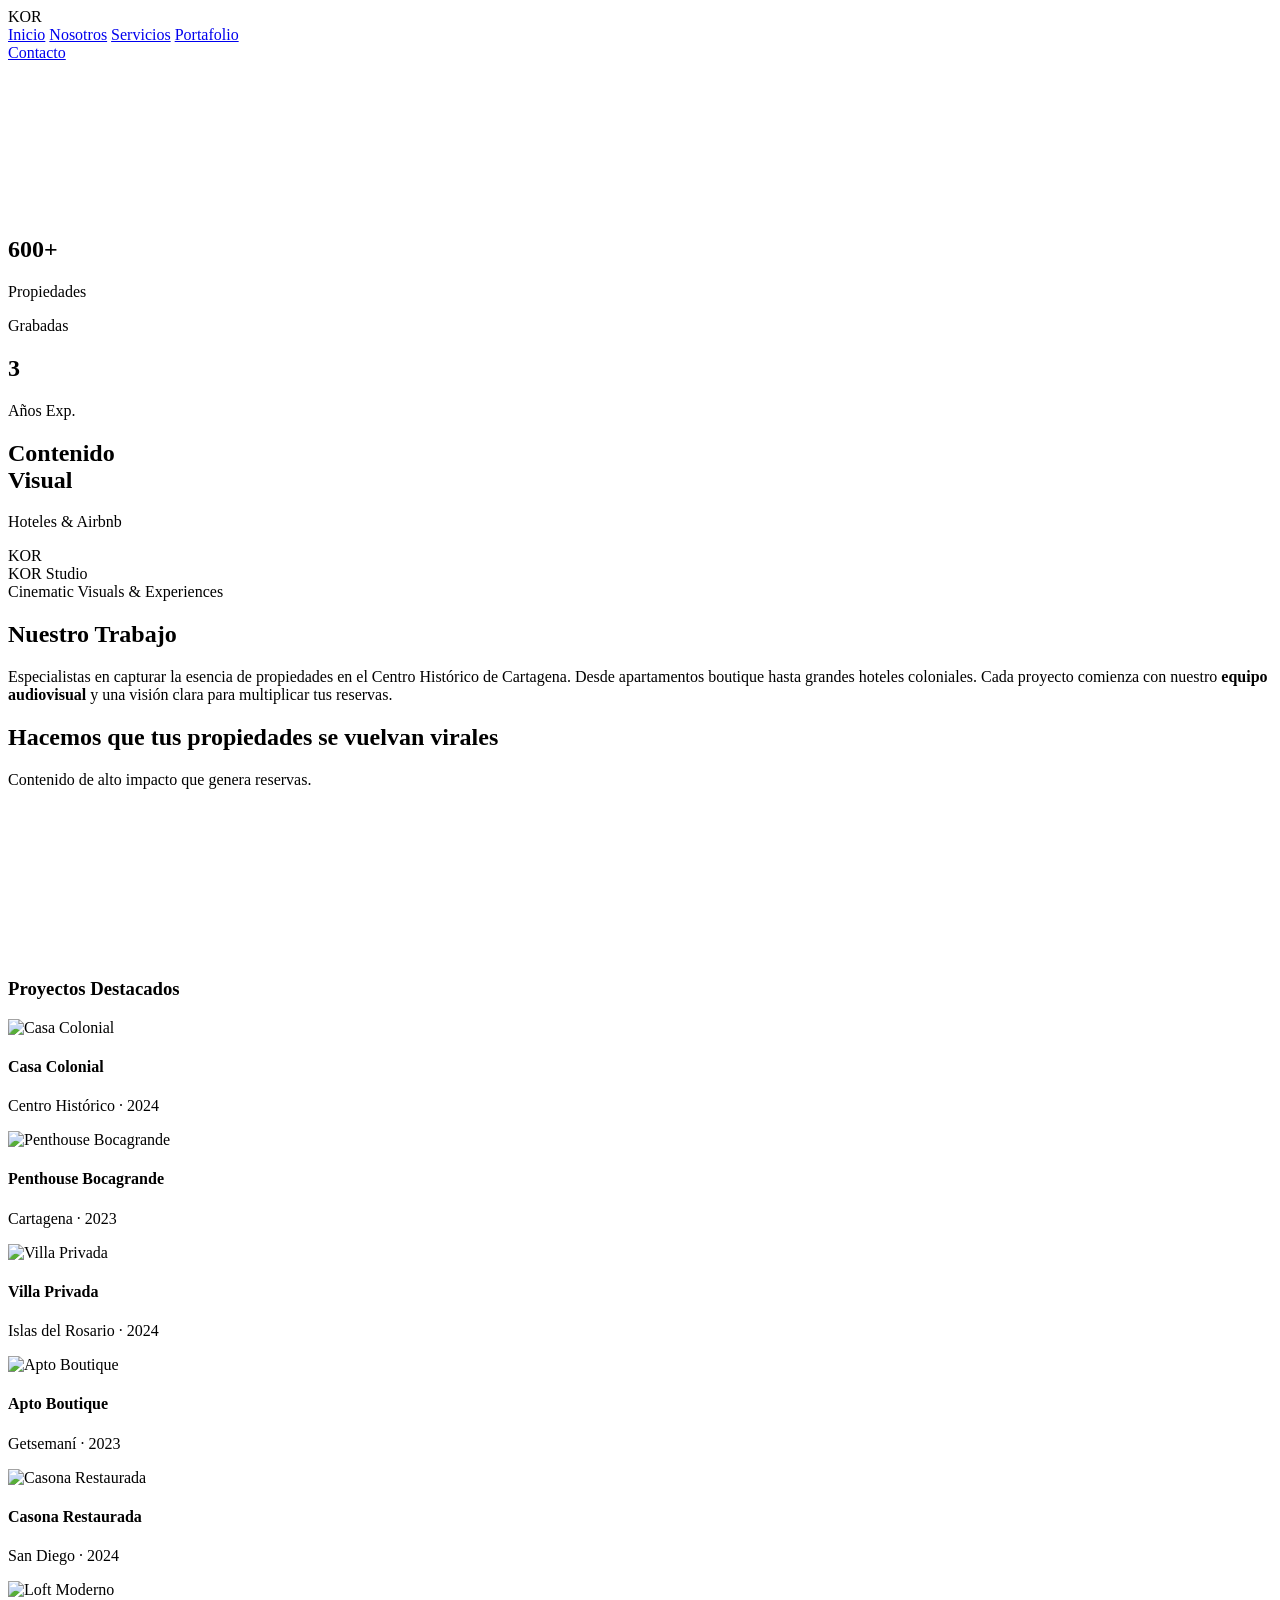
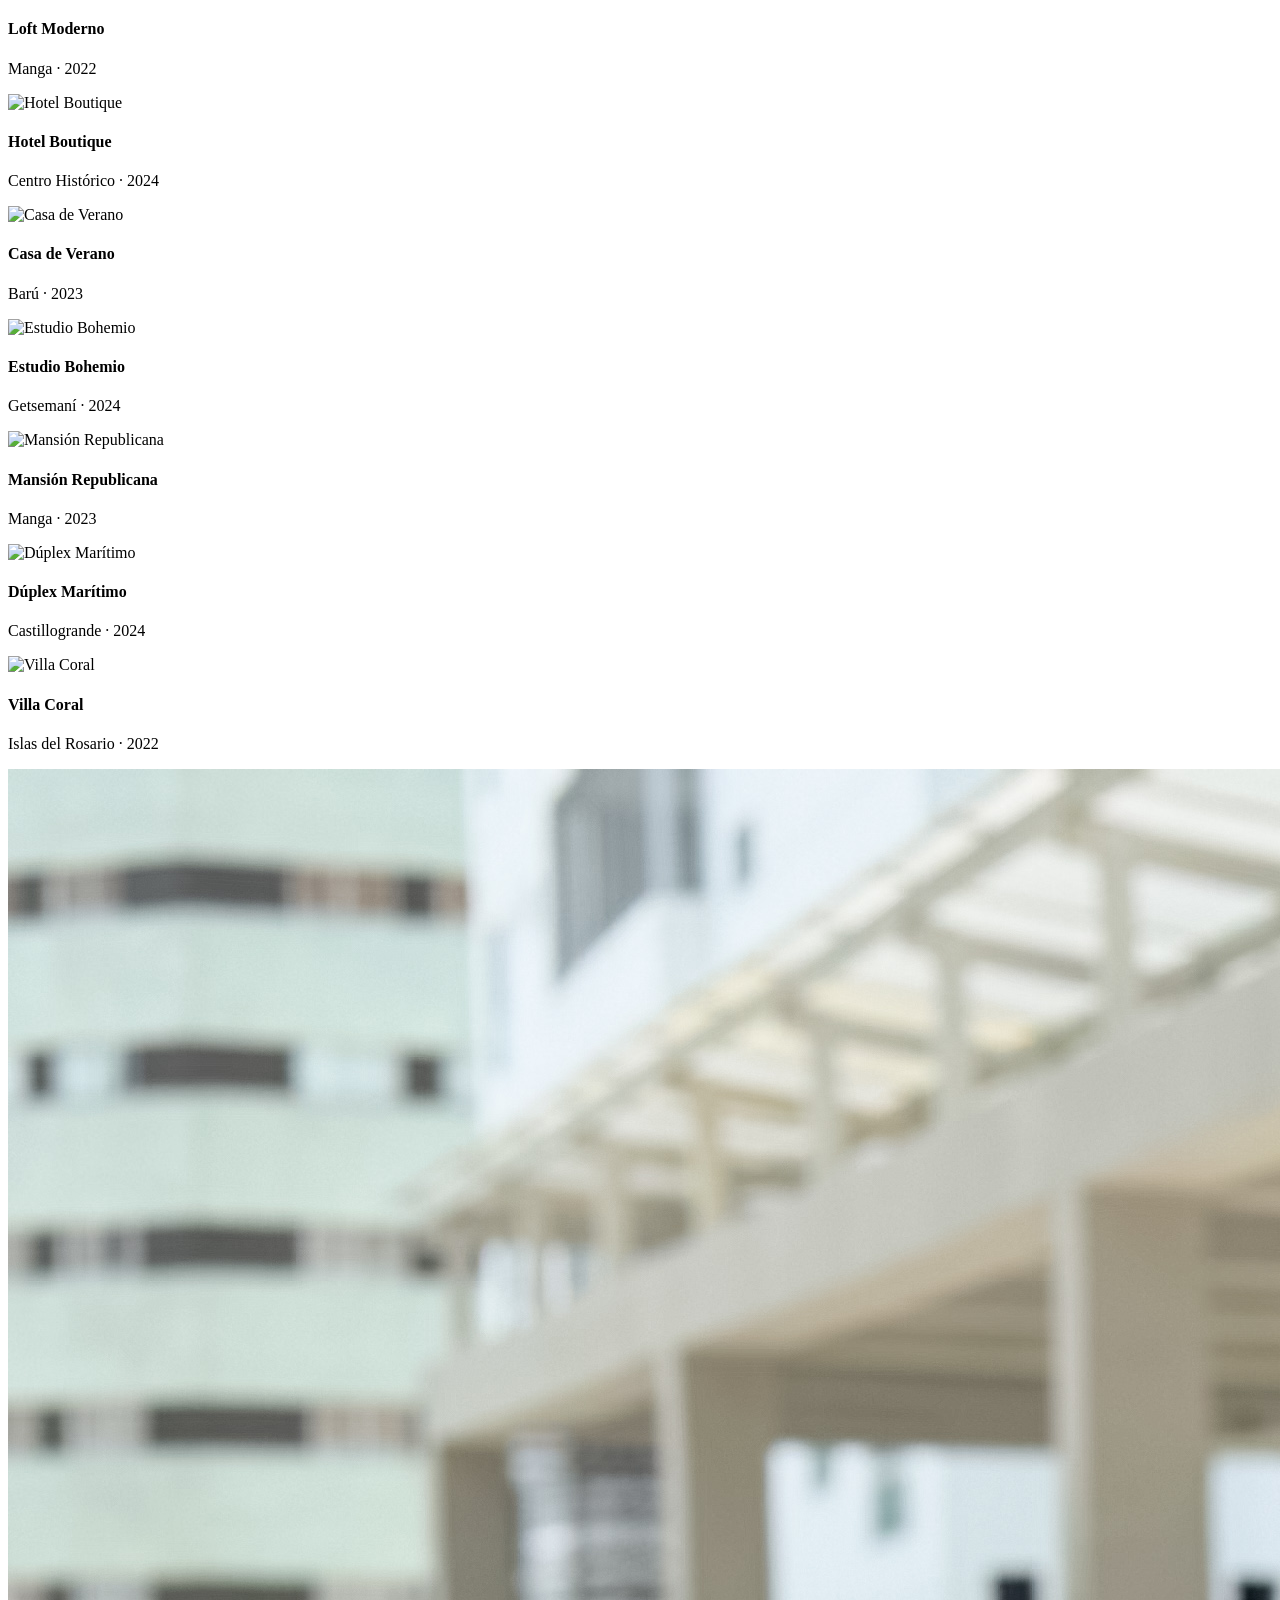
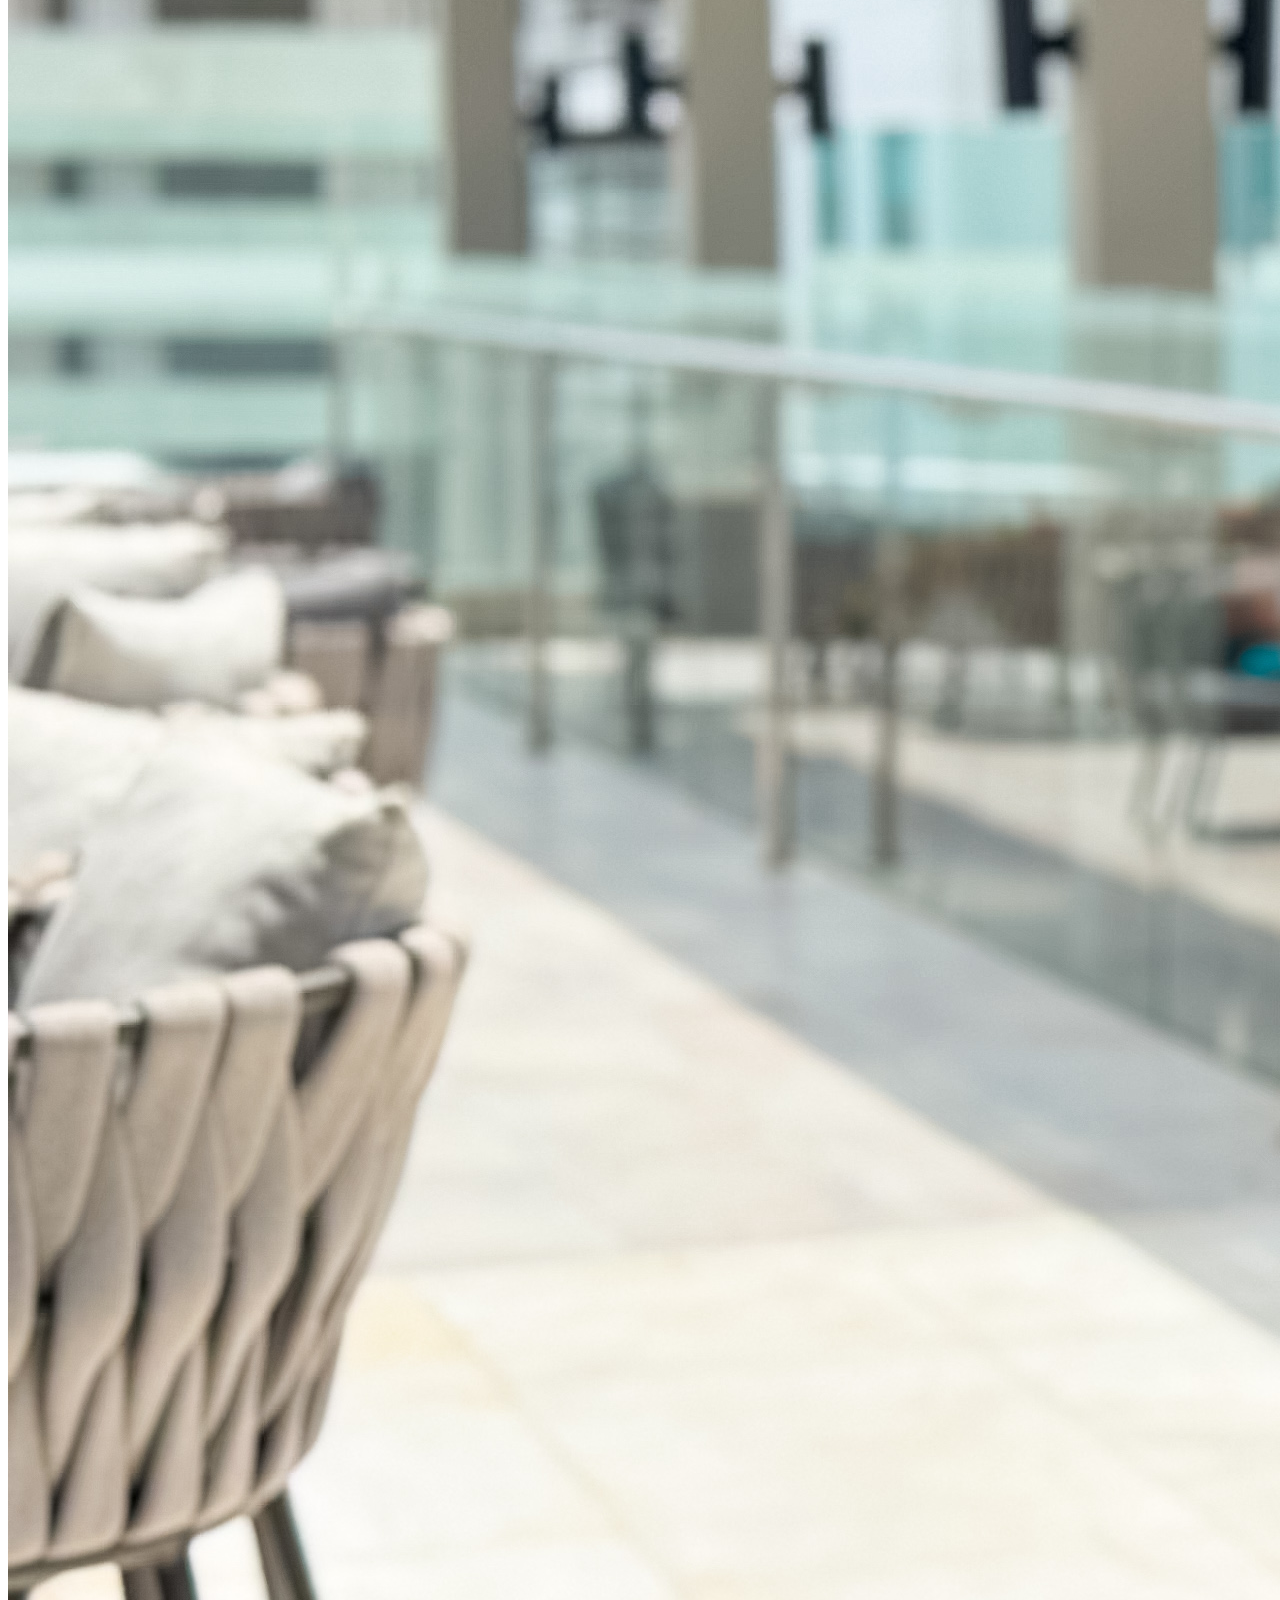
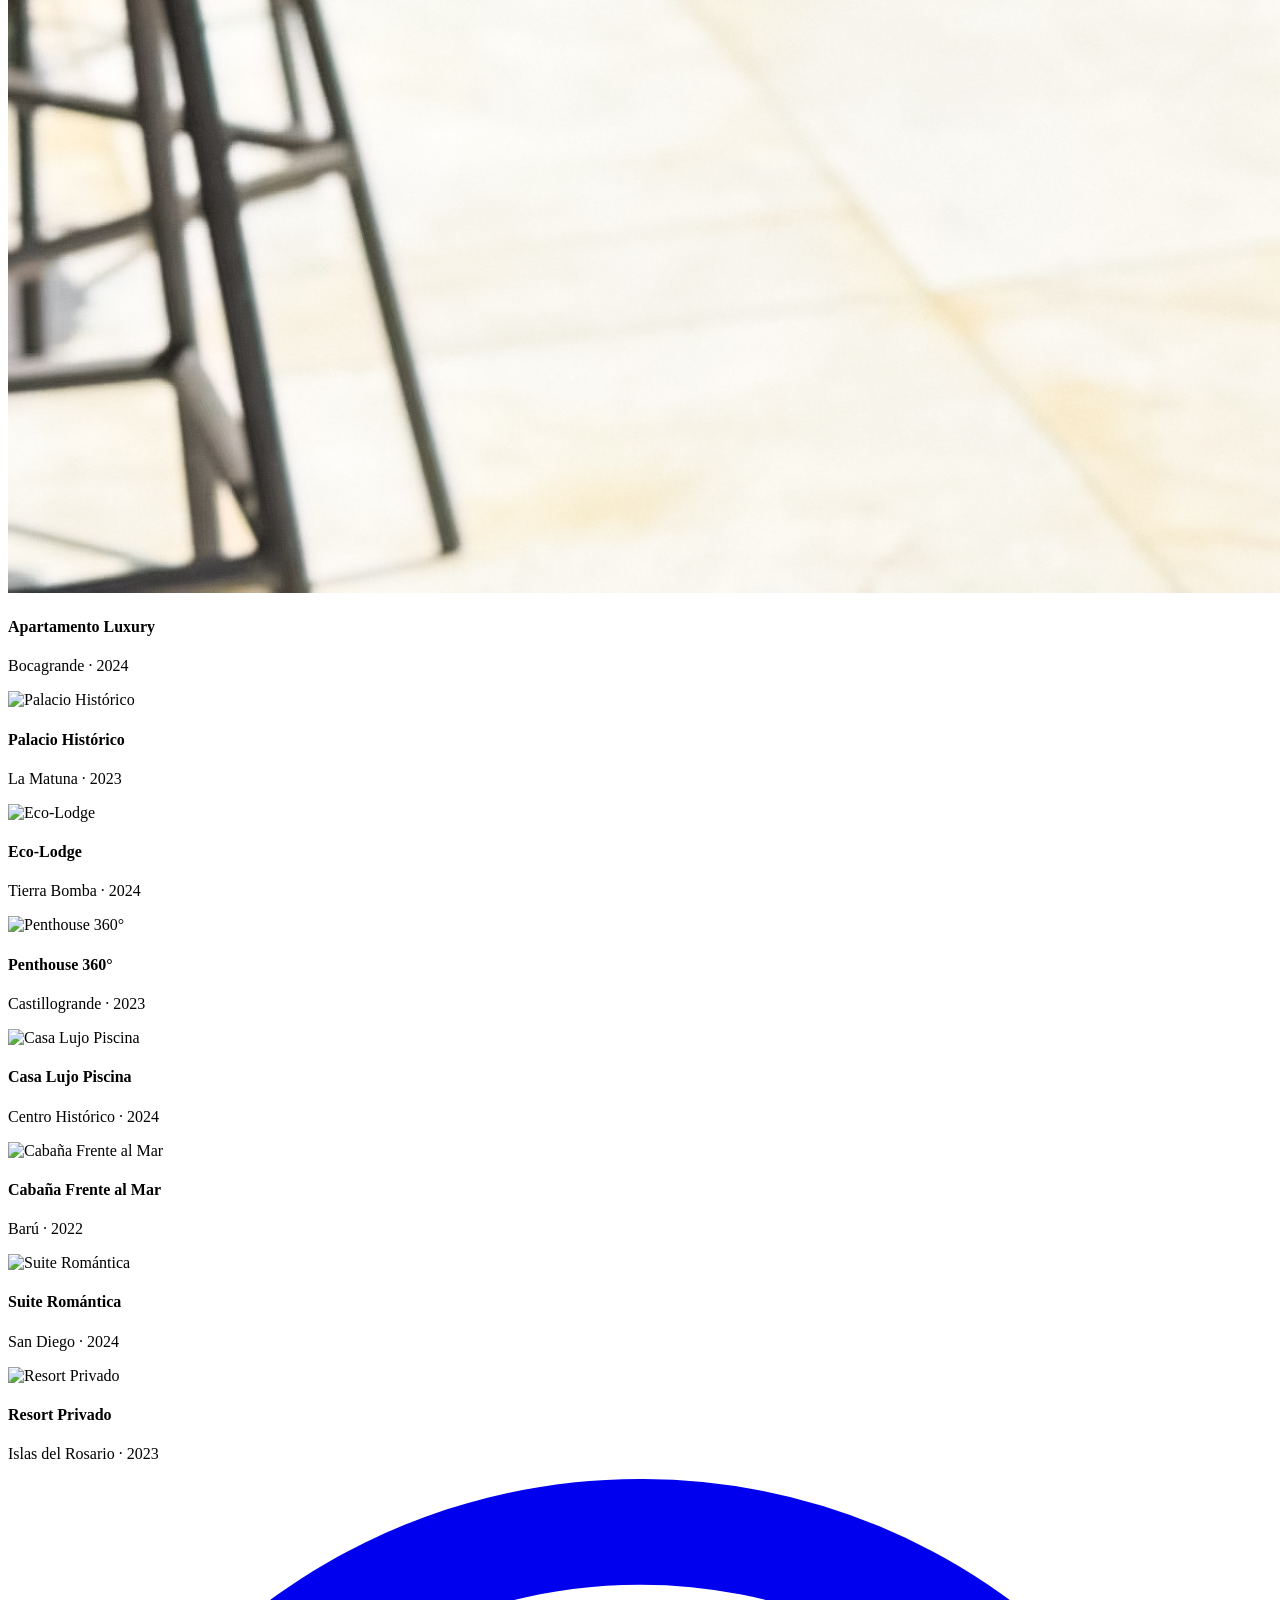
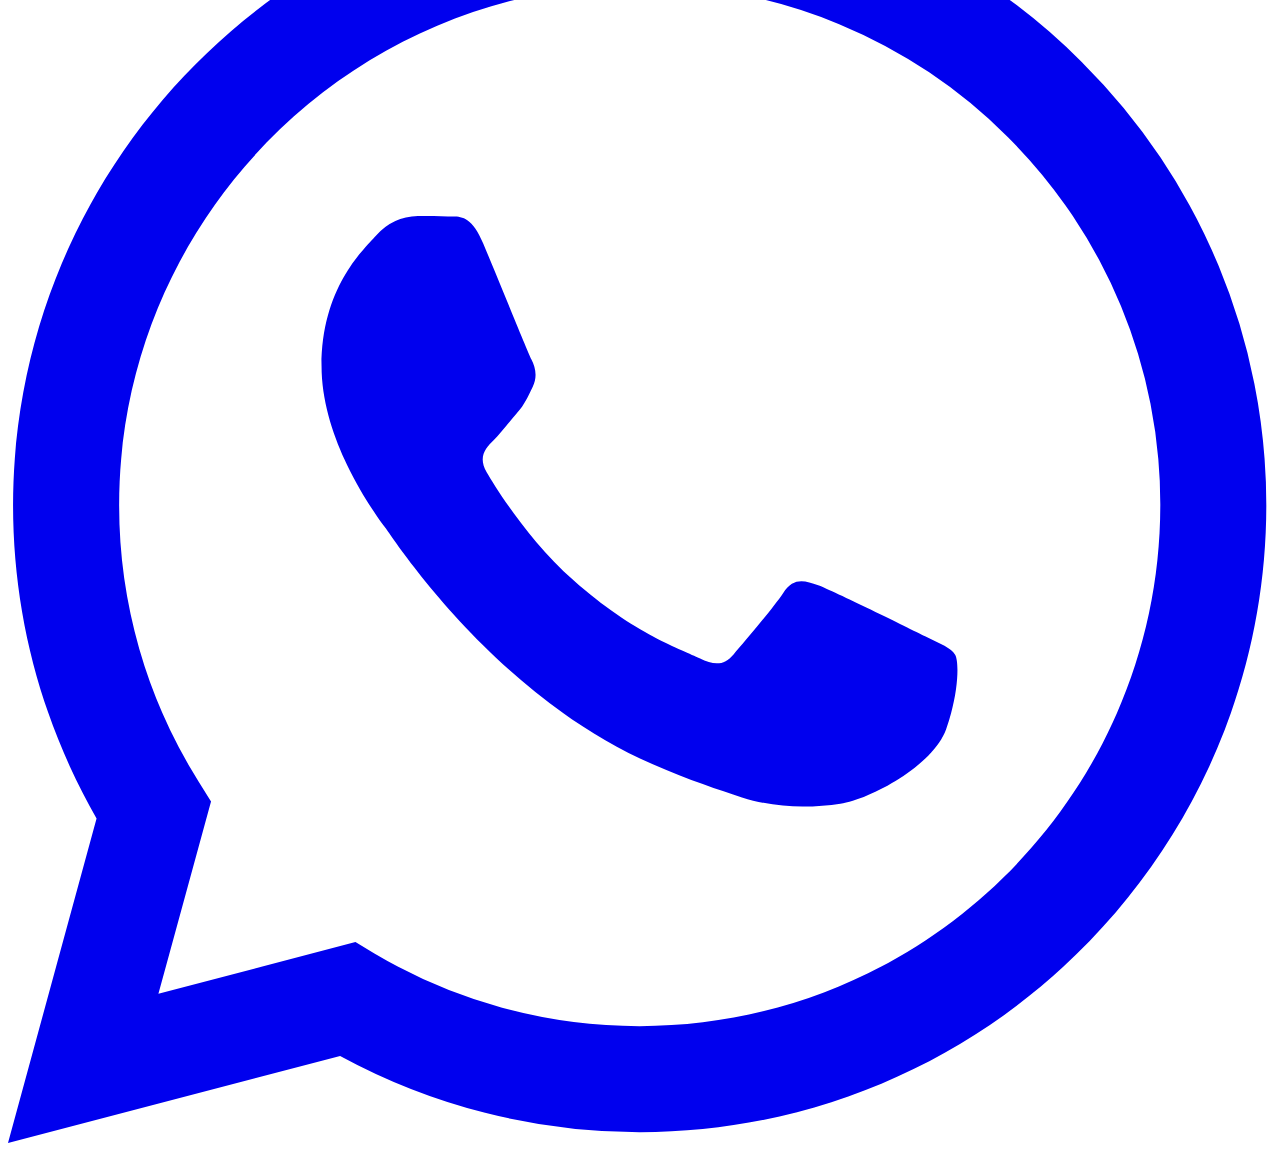
==== index.html @ 7420c222 "kor" ====
<!DOCTYPE html>
<html lang="es">

<head>
    <meta charset="UTF-8">
    <meta name="viewport" content="width=device-width, initial-scale=1.0">
    <title>KOR Studio | Agencia Visual Cartagena</title>

    <script src="https://cdn.tailwindcss.com"></script>

    <link
        href="https://fonts.googleapis.com/css2?family=Inter:wght@300;400;600;700&family=Playfair+Display:wght@400;600&display=swap"
        rel="stylesheet">

    <link rel="stylesheet" href="style.css">

    <script src="main.js" defer></script>
</head>

<body class="bg-white text-gray-900 overflow-x-clip w-full relative font-sans">

    <header id="main-header"
        class="fixed inset-x-0 top-0 z-50 bg-transparent text-white py-4 px-4 md:px-8 flex justify-between items-center transition-colors duration-500">
        <div class="text-2xl md:text-3xl logo-serif tracking-widest text-white">
            KOR
        </div>

        <nav class="hidden md:flex space-x-8 text-sm uppercase tracking-wider font-semibold">
            <a href="#" class="hover:text-gray-400 transition">Inicio</a>
            <a href="#" class="hover:text-gray-400 transition">Nosotros</a>
            <a href="#" class="hover:text-gray-400 transition">Servicios</a>
            <a href="#" class="hover:text-gray-400 transition">Portafolio</a>
        </nav>
        <a href="#contacto"
            class="bg-white text-black px-4 py-2 md:px-6 md:py-2 text-xs md:text-sm font-bold uppercase tracking-wide hover:bg-gray-200 transition">
            Contacto
        </a>
    </header>

    <section class="relative h-screen flex items-center justify-center overflow-hidden bg-black">
        <video autoplay loop muted playsinline
            class="absolute inset-0 w-full h-full object-cover z-0 pointer-events-none">
            <source src="https://res.cloudinary.com/diedip2so/video/upload/v1782705462/Hero_xfm4mr.mp4"
                type="video/mp4">
        </video>

        <div class="absolute inset-0 bg-black bg-opacity-50 z-10"></div>

        <div
            class="relative z-20 w-full max-w-7xl px-6 md:px-8 flex flex-col-reverse md:flex-row justify-between items-center md:items-end text-white mt-16 md:mt-0 pb-10 md:pb-20 h-full">
            <div
                class="flex space-x-8 md:space-x-12 w-full justify-center md:justify-start mt-8 md:mt-0 text-center md:text-left">
                <div>
                    <h2 class="text-4xl md:text-5xl font-bold">600+</h2>
                    <p class="text-[10px] md:text-sm tracking-widest uppercase mt-1">Propiedades</p>
                    <p class="text-[10px] md:text-sm tracking-widest uppercase mt-1">Grabadas</p>
                </div>
                <div>
                    <h2 class="text-4xl md:text-5xl font-bold">3</h2>
                    <p class="text-[10px] md:text-sm tracking-widest uppercase mt-1">Años Exp.</p>
                </div>
            </div>
            <div class="text-center md:text-right w-full mt-24 md:mt-0">
                <h1 class="text-4xl md:text-6xl font-bold leading-tight">Contenido<br>Visual</h1>
                <p class="text-xs md:text-sm tracking-widest uppercase mt-4 md:mt-2 text-gray-300">Hoteles & Airbnb</p>
            </div>
        </div>
    </section>

    <section
        class="max-w-7xl mx-auto px-6 md:px-8 py-16 md:py-20 flex flex-col md:flex-row items-center justify-between border-b border-gray-200">
        <div class="flex flex-col items-center text-center mb-10 md:mb-0 md:mr-12">
            <div class="text-6xl md:text-7xl logo-serif text-black leading-none tracking-wide">KOR</div>
            <div class="text-2xl md:text-3xl logo-serif text-gray-800 mt-2">KOR Studio</div>
            <div class="w-full h-[1px] bg-gray-400 my-4"></div>
            <div
                class="text-[10px] md:text-xs tracking-[0.2em] uppercase font-sans font-semibold text-gray-900 text-center">
                Cinematic Visuals &
                Experiences</div>
        </div>

        <div class="max-w-xl text-center md:text-left">
            <h2 class="text-lg md:text-xl tracking-widest text-gray-400 uppercase mb-4 font-light">Nuestro Trabajo</h2>
            <p class="text-base md:text-lg text-gray-600 leading-relaxed px-4 md:px-0">
                Especialistas en capturar la esencia de propiedades en el Centro Histórico de Cartagena. Desde
                apartamentos boutique hasta grandes hoteles coloniales. Cada proyecto comienza con nuestro <strong
                    class="text-black border-b border-black">equipo audiovisual</strong> y una visión clara para
                multiplicar tus reservas.
            </p>
        </div>
    </section>

    <section class="relative bg-white border-b border-gray-200">
        <div id="scroll-videos-wrapper" class="relative h-[300vh] w-full">
            <div class="sticky top-14 left-0 w-full flex flex-col items-center z-20 pb-12 pt-4 md:pt-0">
                <div class="text-center mb-6 max-w-xl w-full px-4">
                    <h2
                        class="text-lg md:text-2xl font-light logo-serif text-black tracking-wider leading-snug normal-case">
                        Hacemos que tus propiedades <span class="italic font-normal text-neutral-700">se vuelvan
                            virales</span>
                    </h2>
                    <p
                        class="text-[9px] md:text-xs text-neutral-400 mt-2 tracking-[0.2em] uppercase font-sans font-light">
                        Contenido de alto impacto que genera reservas.
                    </p>
                </div>

                <div class="relative w-[240px] h-[480px] md:w-[300px] md:h-[600px] flex justify-center items-center">
                    <div class="absolute -left-[3px] top-24 w-[3px] h-8 bg-neutral-800 rounded-l-md z-10"></div>
                    <div class="absolute -left-[3px] top-34 w-[3px] h-8 bg-neutral-800 rounded-l-md z-10"></div>
                    <div class="absolute -right-[3px] top-28 w-[3px] h-12 bg-neutral-800 rounded-r-md z-10"></div>

                    <div
                        class="absolute inset-0 rounded-[2.5rem] md:rounded-[3rem] border-[8px] md:border-[10px] border-neutral-900 bg-black overflow-hidden shadow-[0_25px_60px_-15px_rgba(0,0,0,0.4)] ring-1 ring-neutral-800 z-0">
                        <div
                            class="absolute top-2.5 left-1/2 -translate-x-1/2 w-20 md:w-24 h-4 md:h-5 bg-black rounded-full z-30 flex items-center justify-between px-2 md:px-3 opacity-95">
                            <div
                                class="w-1 h-1 md:w-1.5 md:h-1.5 bg-neutral-900 rounded-full border border-neutral-800">
                            </div>
                            <div
                                class="w-1.5 h-1.5 md:w-2 md:h-2 bg-neutral-900 rounded-full border border-neutral-700/50 flex items-center justify-center">
                                <div class="w-0.5 h-0.5 md:w-1 md:h-1 bg-blue-900/20 rounded-full"></div>
                            </div>
                        </div>

                        <div id="video-track"
                            class="w-full h-[300%] absolute top-0 left-0 flex flex-col transition-transform duration-700 ease-in-out">
                            <video class="tiktok-video w-full h-1/3 object-cover" loop muted playsinline>
                                <source
                                    src="https://res.cloudinary.com/diedip2so/video/upload/v1782706715/video1_f5emy1.mp4"
                                    type="video/mp4">
                            </video>
                            <video class="tiktok-video w-full h-1/3 object-cover" loop muted playsinline>
                                <source
                                    src="https://res.cloudinary.com/diedip2so/video/upload/v1782709664/video2_xspiys.mp4"
                                    type="video/mp4">
                            </video>
                            <video class="tiktok-video w-full h-1/3 object-cover" loop muted playsinline>
                                <source
                                    src="https://res.cloudinary.com/diedip2so/video/upload/v1782707497/video3_odn2fm.mp4"
                                    type="video/mp4">
                            </video>
                        </div>

                        <div
                            class="absolute inset-0 bg-gradient-to-tr from-transparent via-white/[0.02] to-white/[0.06] pointer-events-none z-20">
                        </div>
                    </div>

                    <img src="assets/mano-celular.png" alt=""
                        class="absolute z-10 w-[140%] h-[120%] max-w-none object-contain drop-shadow-2xl pointer-events-none"
                        onerror="this.style.display='none'">
                </div>
            </div>
        </div>
    </section>

    <section class="max-w-7xl mx-auto px-6 md:px-8 py-12">
        <div class="text-center mb-8">
            <h3 class="text-sm tracking-widest uppercase font-semibold text-gray-500">Proyectos Destacados</h3>
        </div>

        <div id="proyectos-container" class="grid grid-cols-1 md:grid-cols-3 gap-6">

        </div>
    </section>

    <a href="#" target="_blank"
        class="fixed bottom-6 right-6 md:bottom-8 md:right-8 bg-[#25D366] text-white p-3 md:p-4 rounded-full shadow-2xl hover:bg-[#1ebd57] transition hover:-translate-y-1 z-50">
        <svg xmlns="http://www.w3.org/2000/svg" class="w-6 h-6 md:w-8 md:h-8" fill="currentColor" viewBox="0 0 16 16">
            <path
                d="M13.601 2.326A7.854 7.854 0 0 0 7.994 0C3.627 0 .068 3.558.064 7.926c0 1.399.366 2.76 1.057 3.965L0 16l4.204-1.102a7.933 7.933 0 0 0 3.79.965h.004c4.368 0 7.926-3.558 7.93-7.93A7.898 7.898 0 0 0 13.6 2.326zM7.994 14.521a6.573 6.573 0 0 1-3.356-.92l-.24-.144-2.494.654.666-2.433-.156-.251a6.56 6.56 0 0 1-1.007-3.505c0-3.626 2.957-6.584 6.591-6.584a6.56 6.56 0 0 1 4.66 1.931 6.557 6.557 0 0 1 1.928 4.66c-.004 3.639-2.961 6.592-6.592 6.592zm3.615-4.934c-.197-.099-1.17-.578-1.353-.646-.182-.065-.315-.099-.445.099-.133.197-.513.646-.627.775-.114.133-.232.148-.43.05-.197-.1-.836-.308-1.592-.985-.59-.525-.985-1.175-1.103-1.372-.114-.198-.011-.304.088-.403.087-.088.197-.232.296-.346.1-.114.133-.198.198-.33.065-.134.034-.248-.015-.347-.05-.099-.445-1.076-.612-1.47-.16-.389-.323-.335-.445-.34-.114-.007-.247-.007-.38-.007a.729.729 0 0 0-.529.247c-.182.198-.691.677-.691 1.654 0 .977.71 1.916.81 2.049.098.133 1.394 2.132 3.383 2.992.47.205.84.326 1.129.418.475.152.904.129 1.246.08.38-.058 1.171-.48 1.338-.943.164-.464.164-.86.114-.943-.049-.084-.182-.133-.38-.232z" />
        </svg>
    </a>

</body>

</html>
---- style.css ----
/* style.css */
html {
    scroll-behavior: smooth;
}

/* Ocultar la scrollbar pero permitir scroll */
.no-scrollbar::-webkit-scrollbar {
    display: none;
}

.no-scrollbar {
    -ms-overflow-style: none;
    scrollbar-width: none;
}
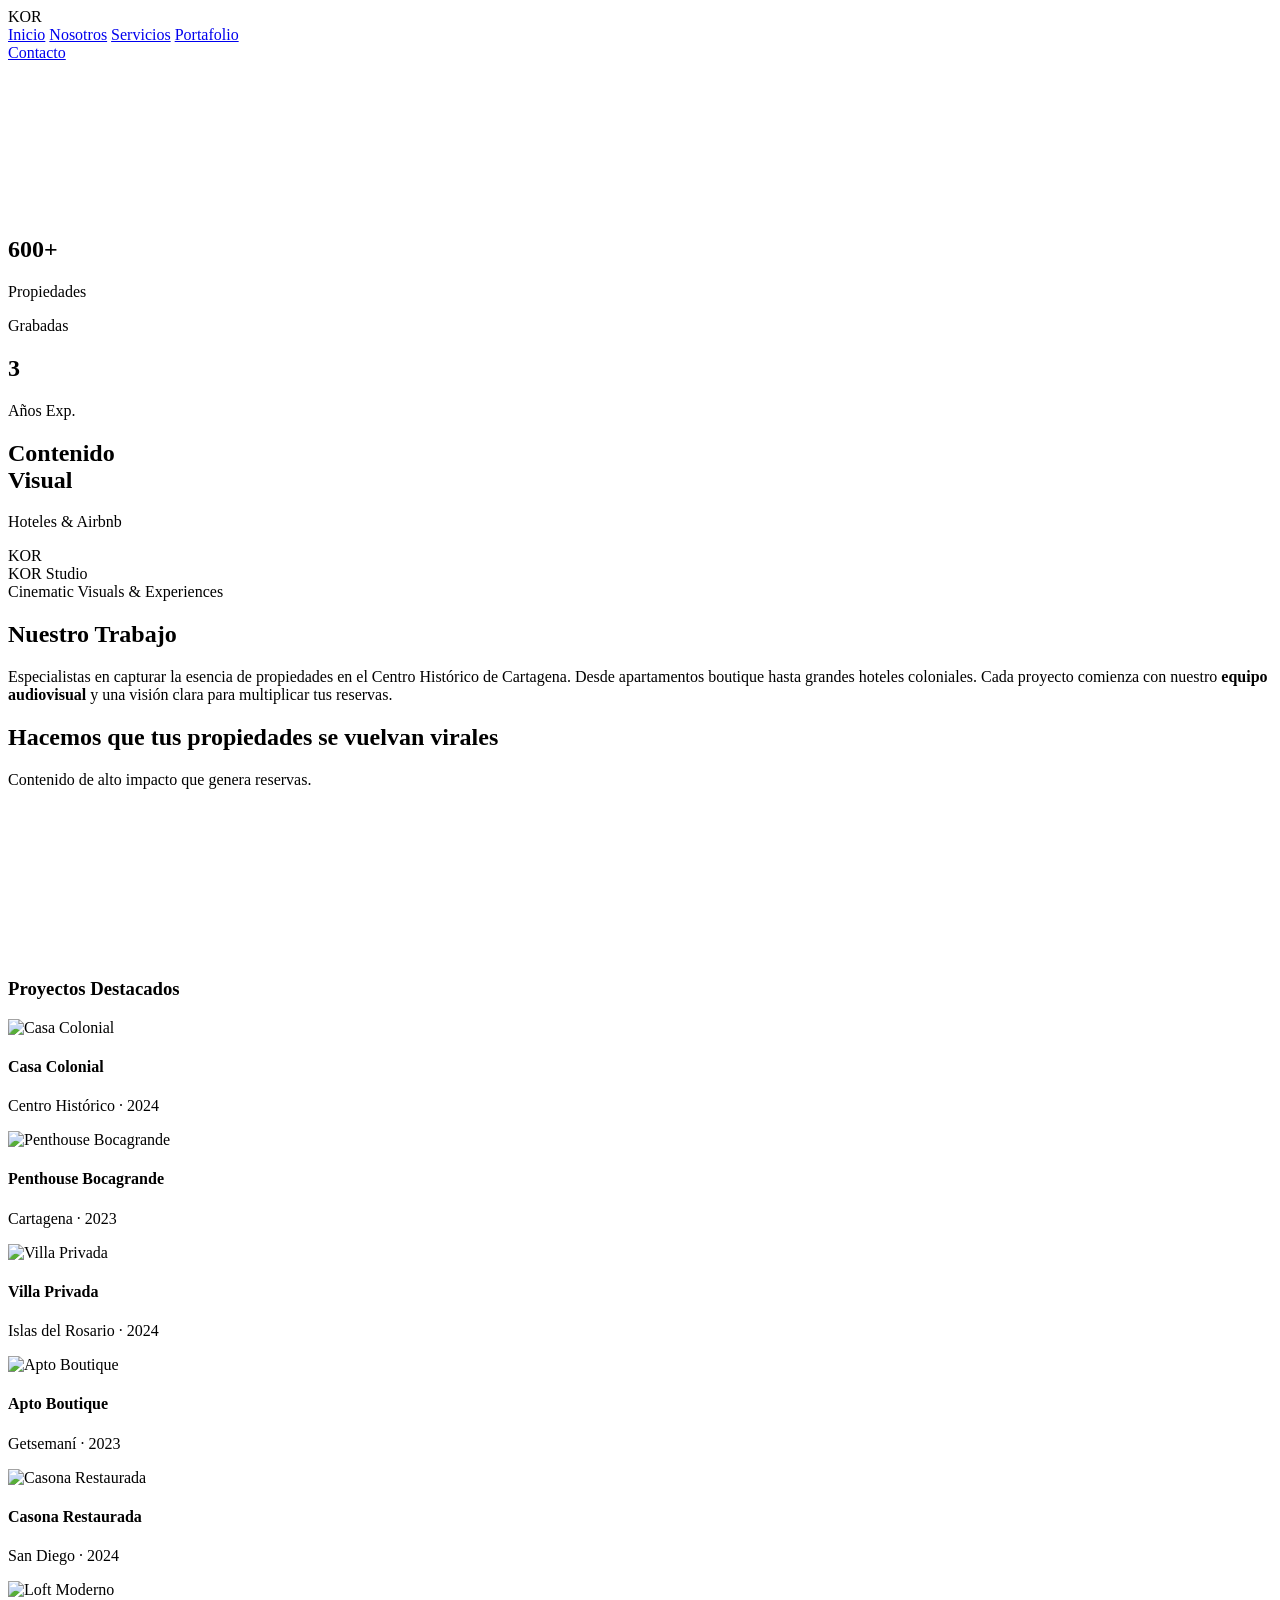
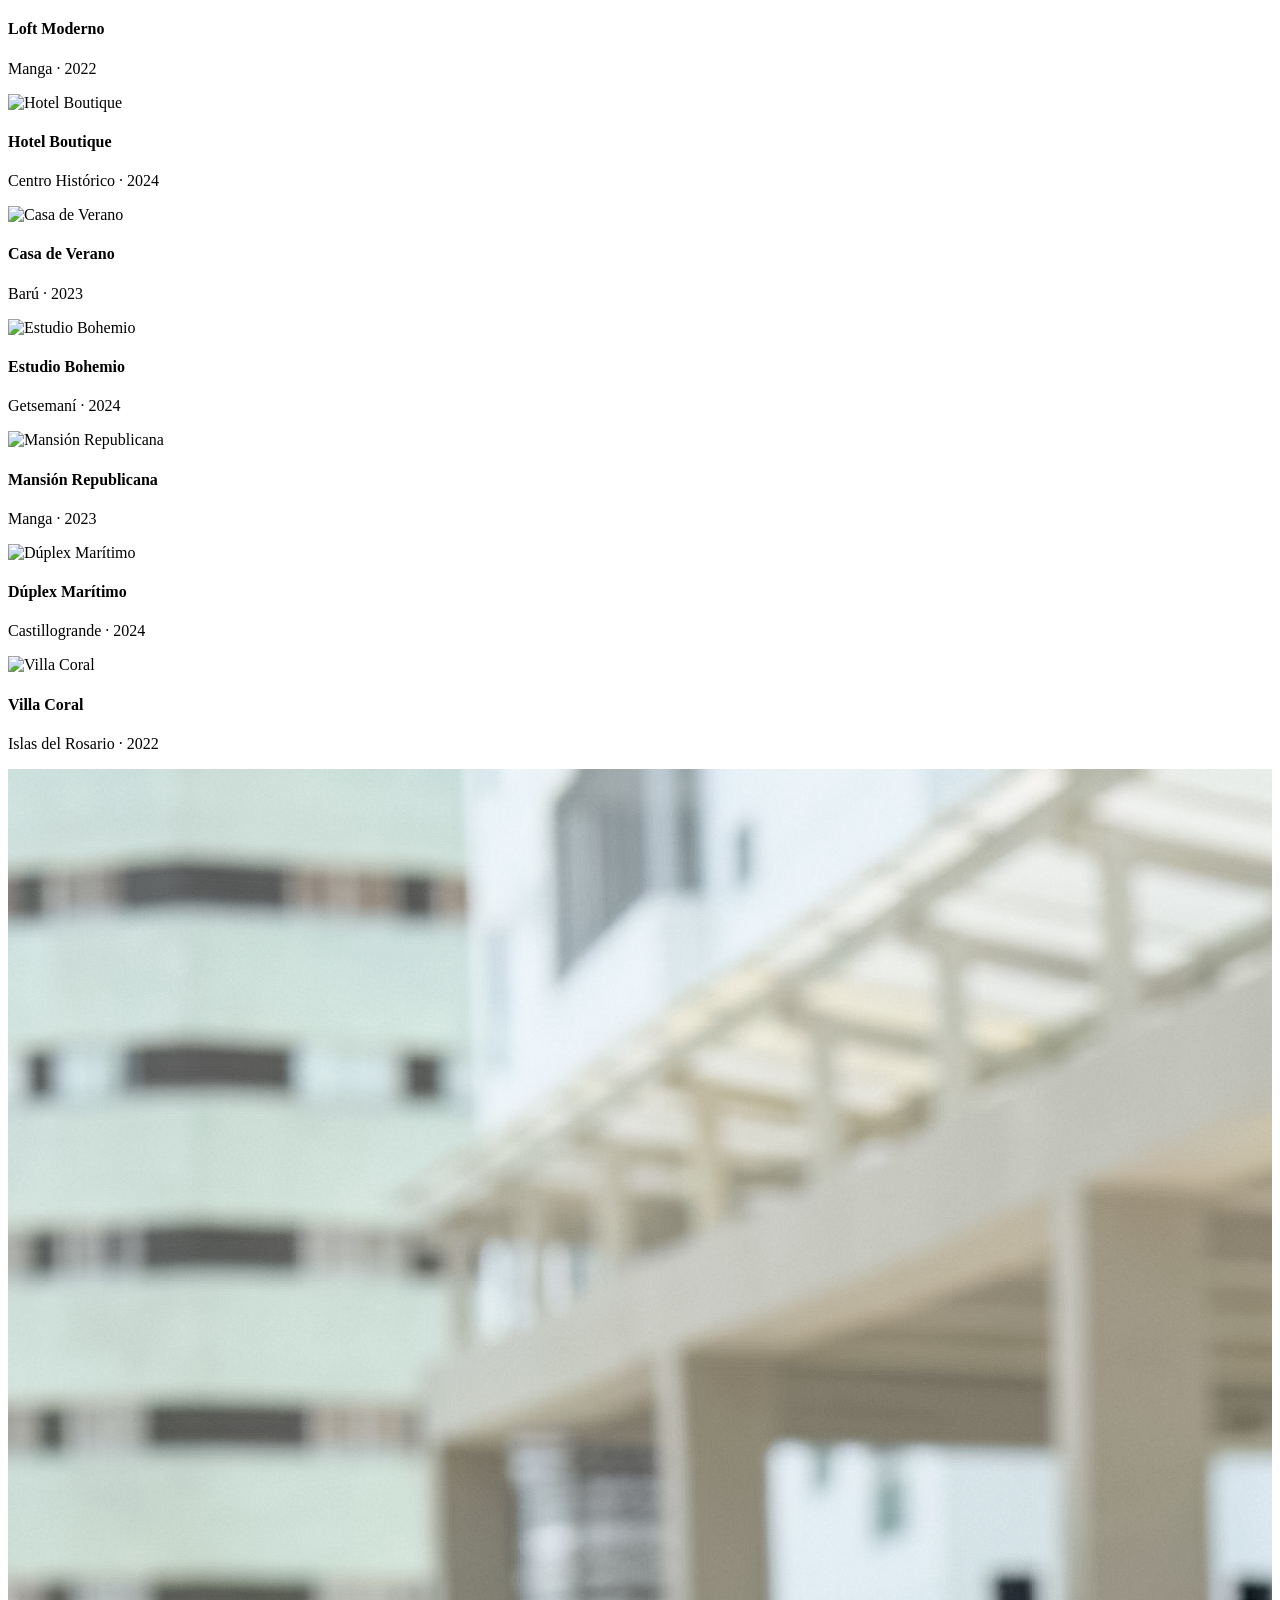
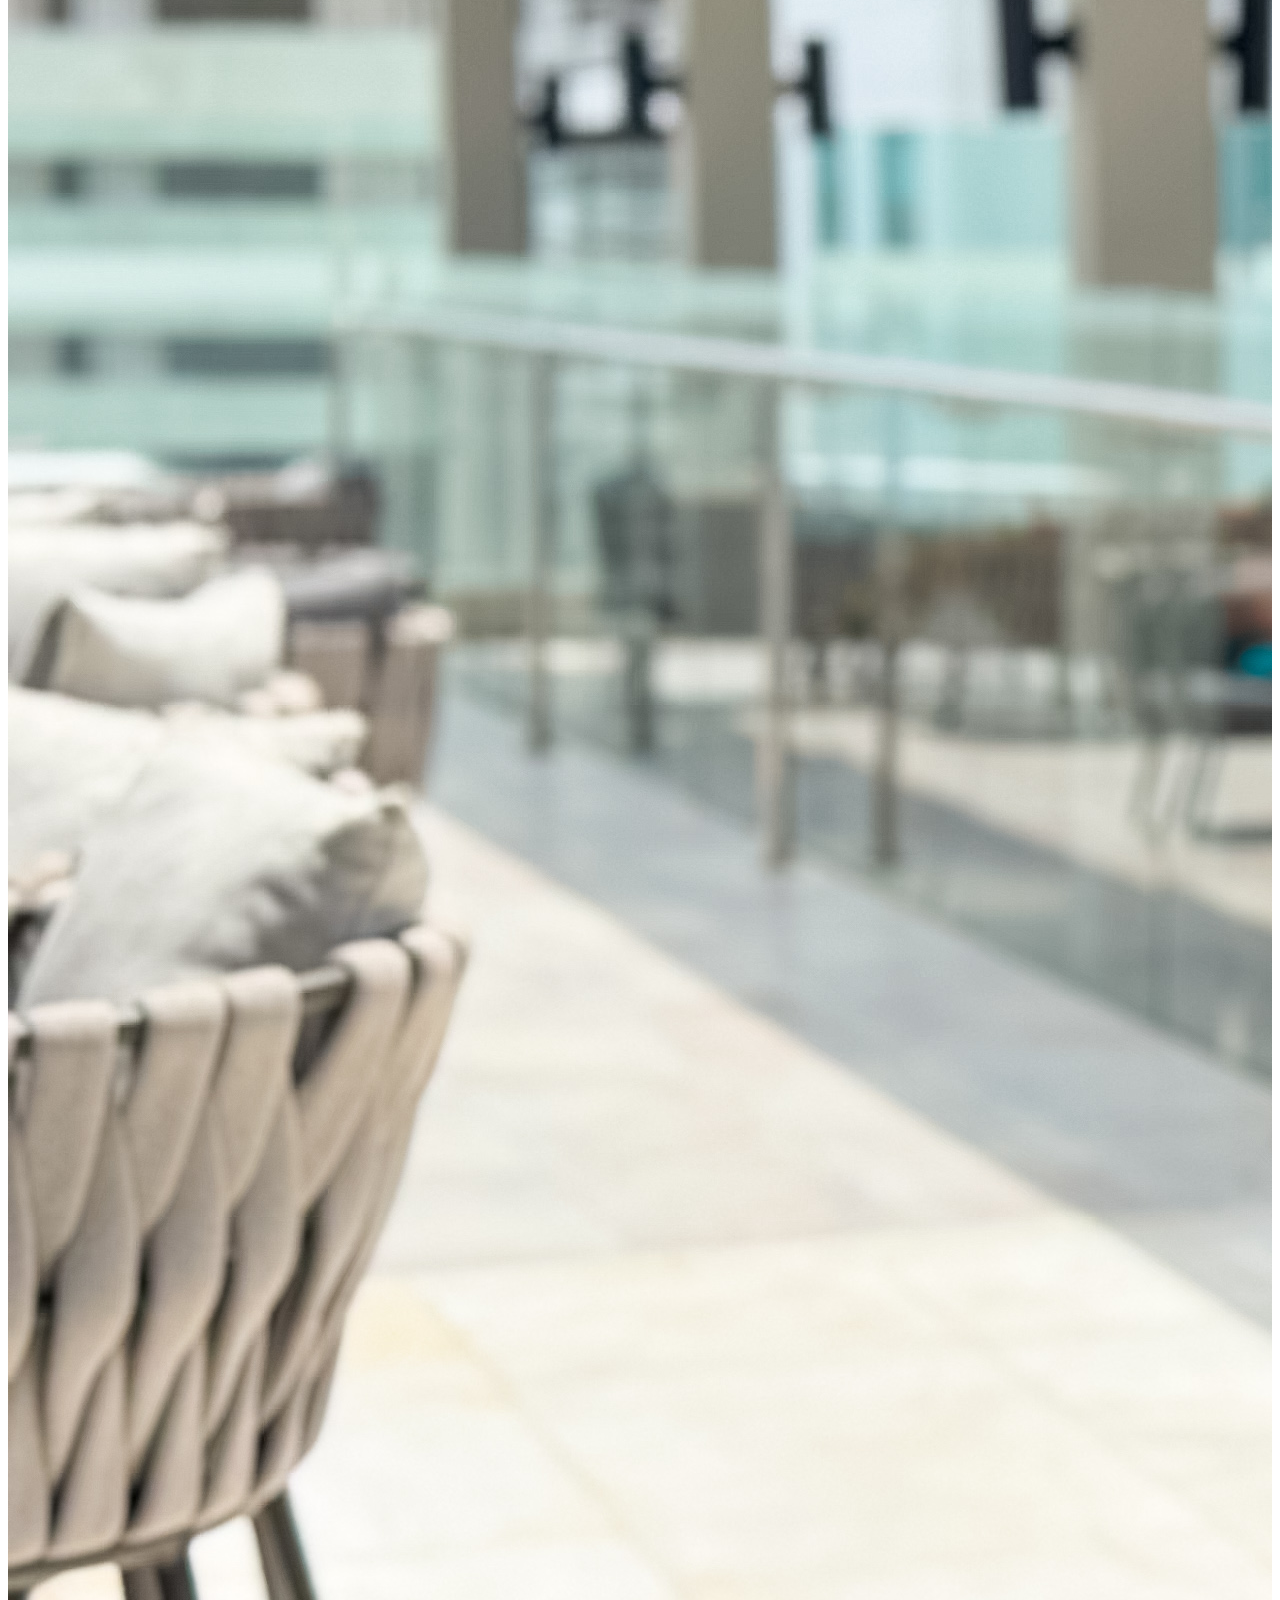
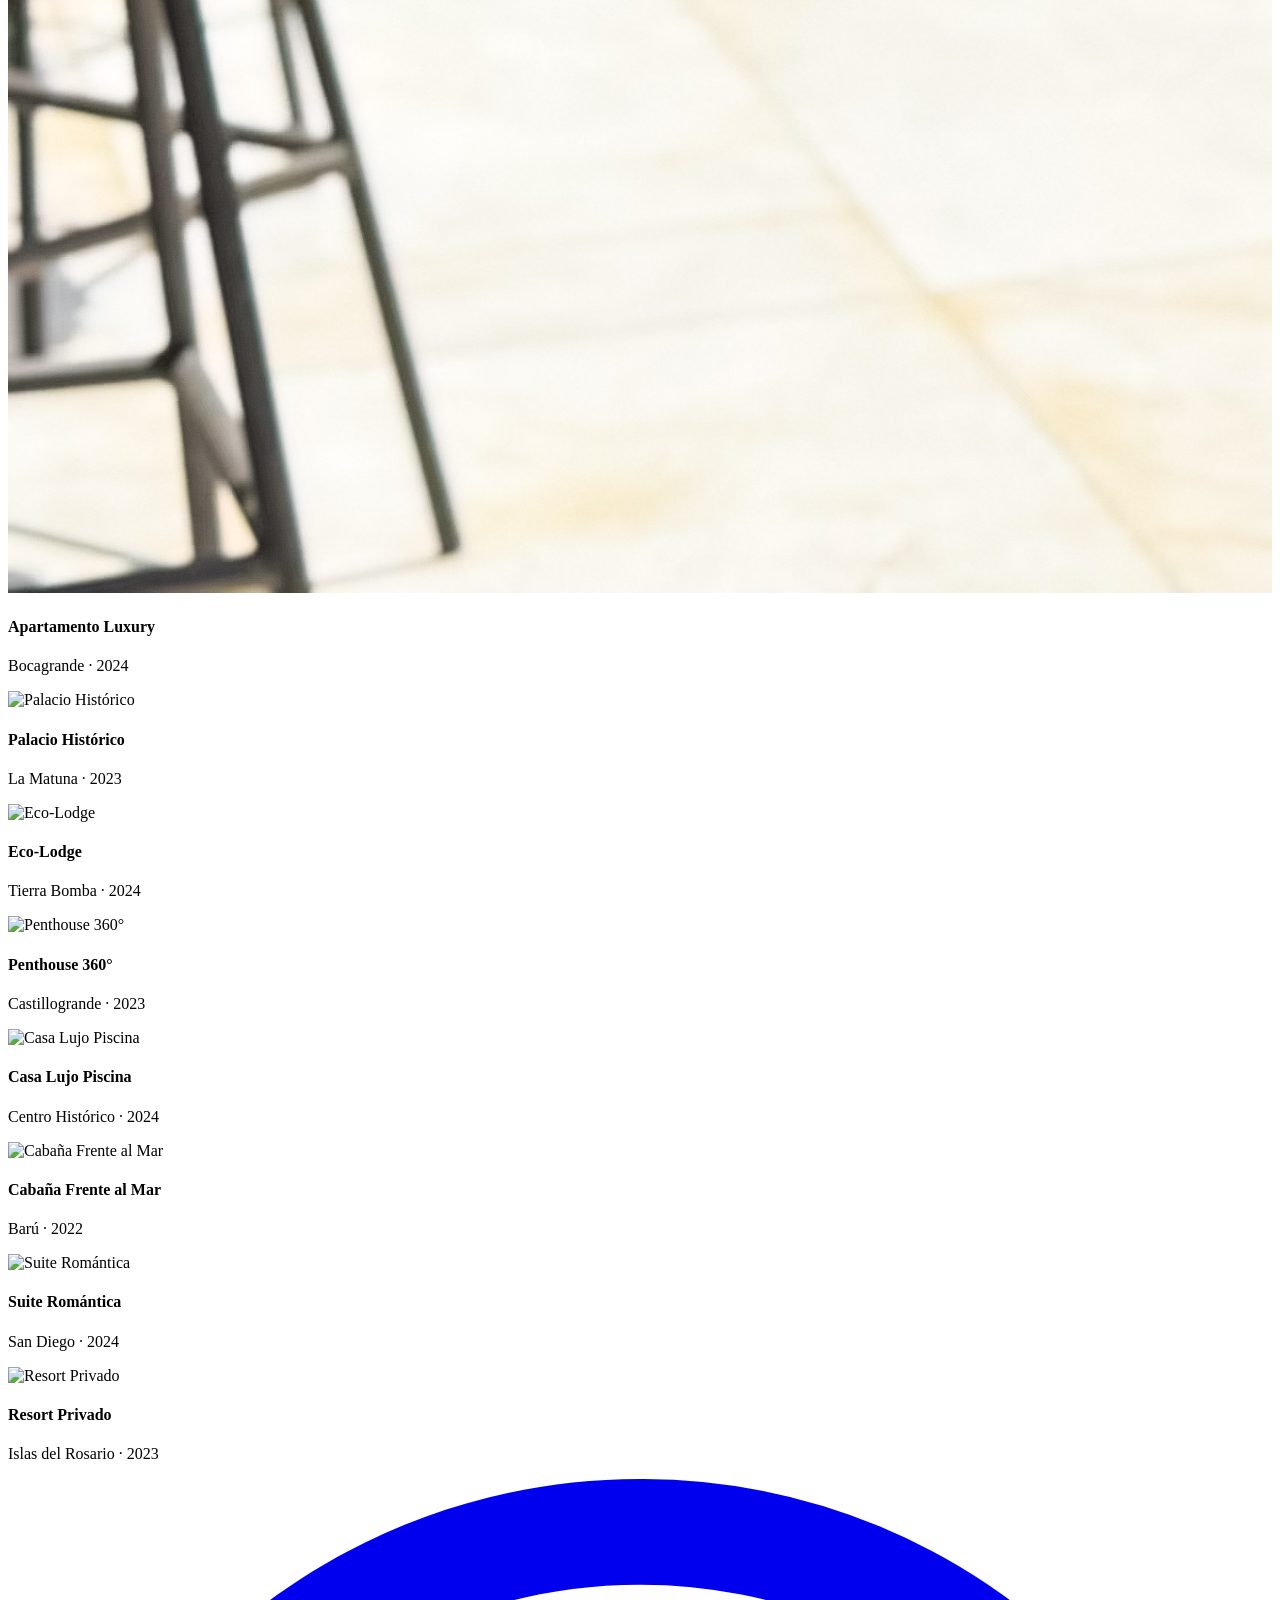
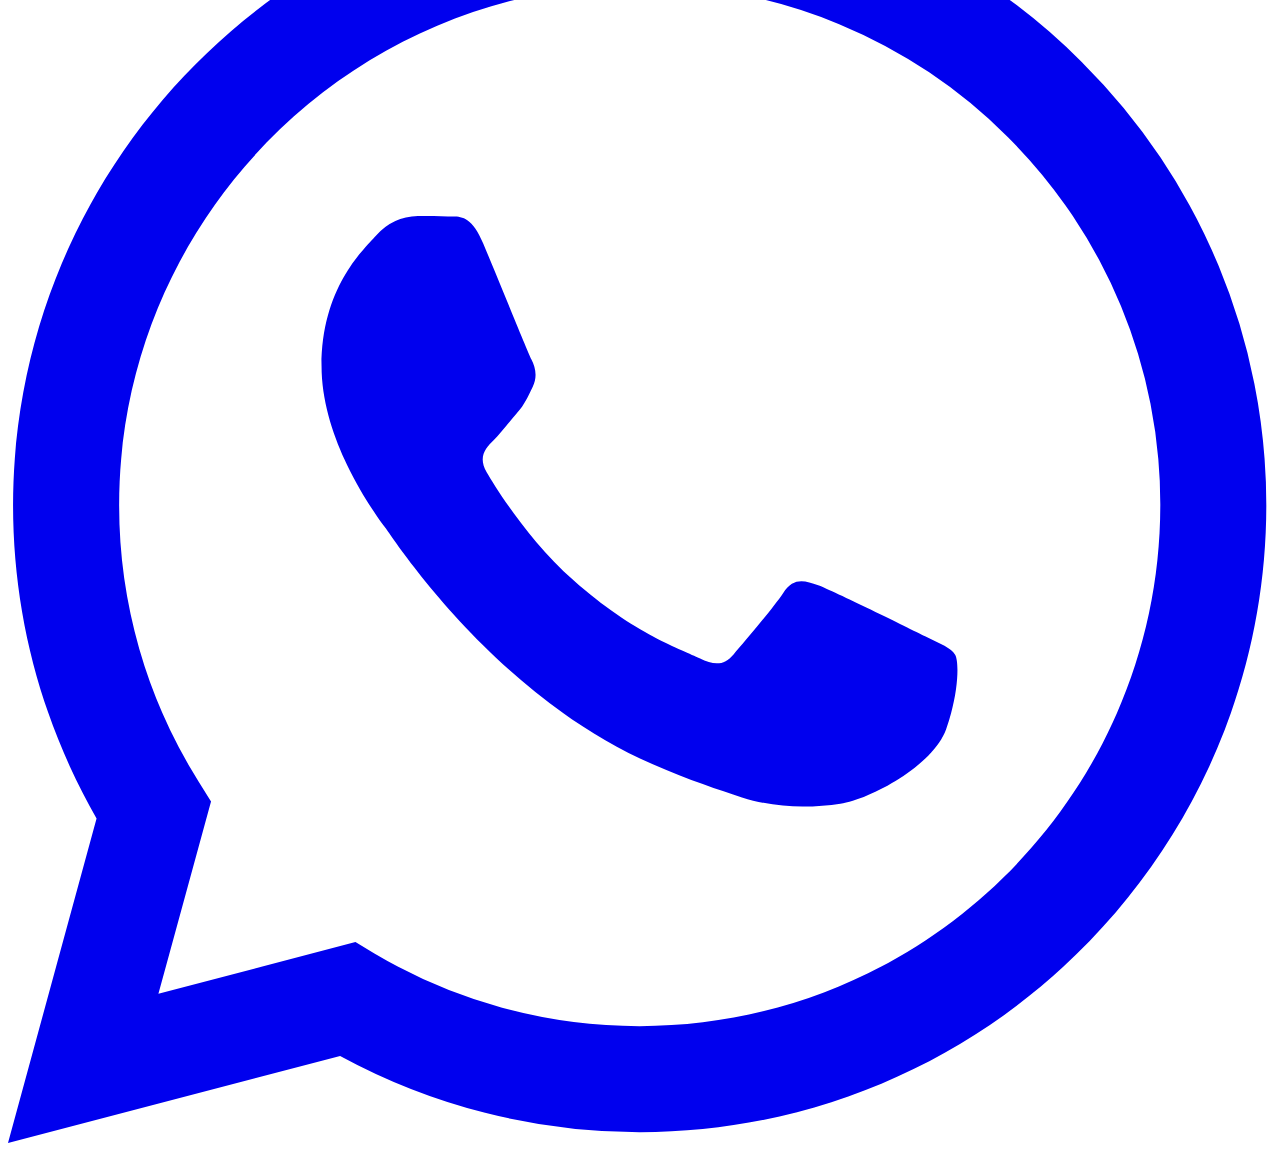
==== commit 3dde5a2e: "kor" ====
--- a/index.html
+++ b/index.html
@@ -165,7 +165,7 @@
         </div>
     </section>
 
-    <a href="#" target="_blank"
+    <a href="https://wa.me/573015458951" target="_blank" rel="noopener noreferrer"
         class="fixed bottom-6 right-6 md:bottom-8 md:right-8 bg-[#25D366] text-white p-3 md:p-4 rounded-full shadow-2xl hover:bg-[#1ebd57] transition hover:-translate-y-1 z-50">
         <svg xmlns="http://www.w3.org/2000/svg" class="w-6 h-6 md:w-8 md:h-8" fill="currentColor" viewBox="0 0 16 16">
             <path
--- a/style.css
+++ b/style.css
@@ -1,6 +1,23 @@
 /* style.css */
 html {
     scroll-behavior: smooth;
+    overflow-x: hidden;
+    scrollbar-width: none;
+    -ms-overflow-style: none;
+}
+
+html::-webkit-scrollbar {
+    display: none;
+}
+
+body {
+    overflow-x: hidden;
+    scrollbar-width: none;
+    -ms-overflow-style: none;
+}
+
+body::-webkit-scrollbar {
+    display: none;
 }
 
 /* Ocultar la scrollbar pero permitir scroll */
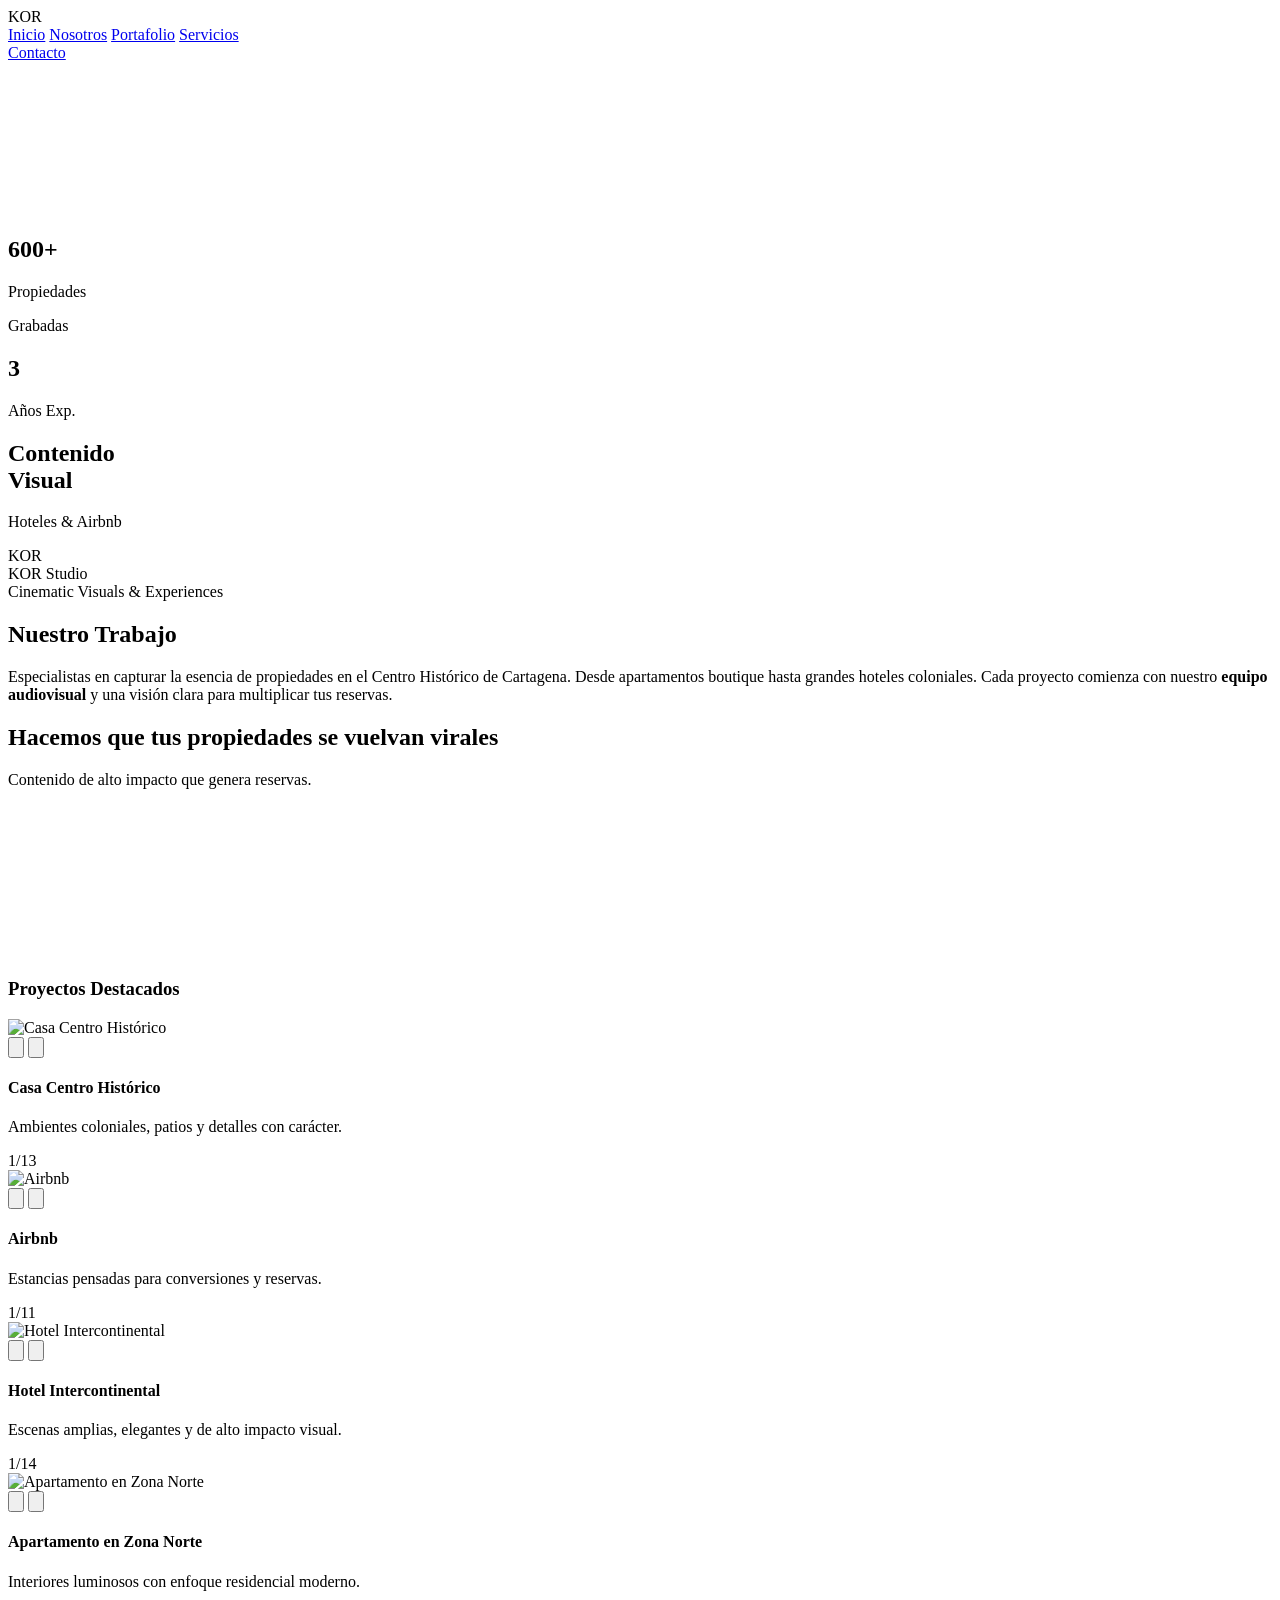
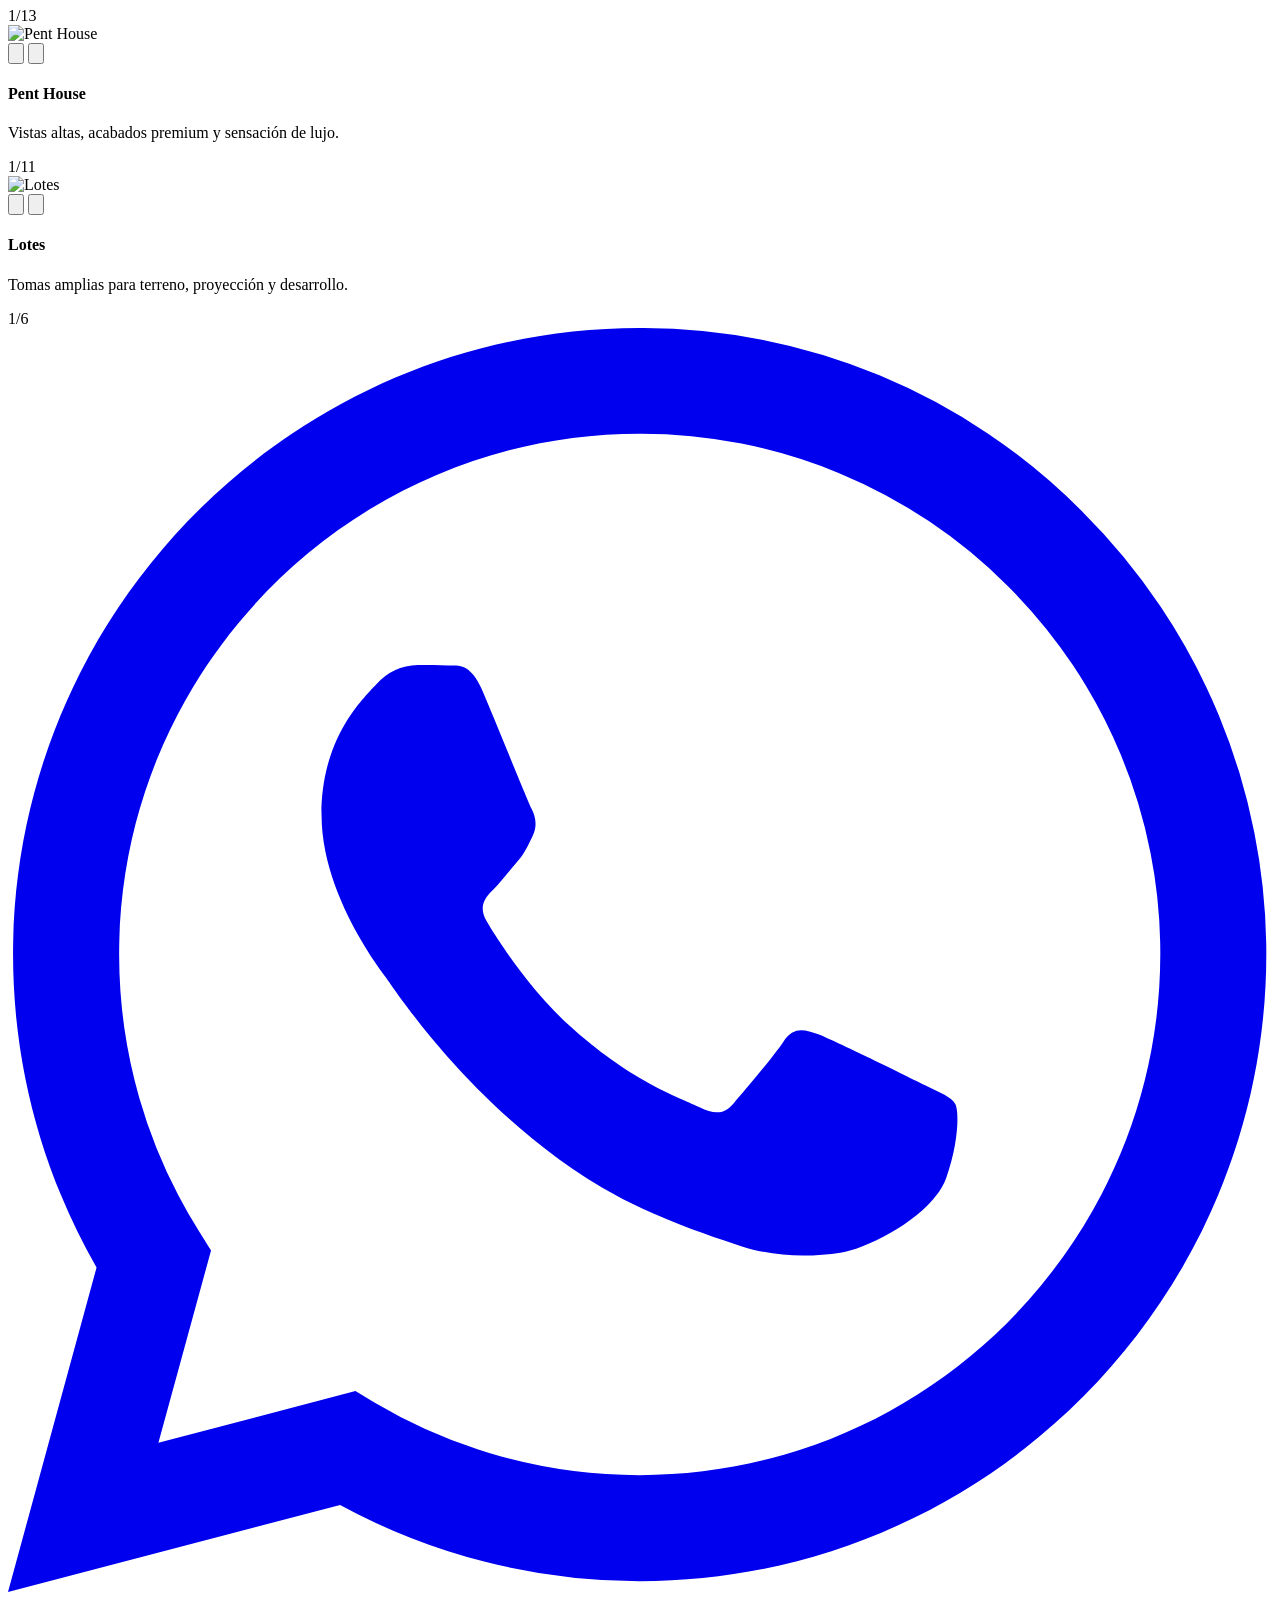
==== commit 9f0b4d5e: "kor" ====
--- a/index.html
+++ b/index.html
@@ -28,8 +28,8 @@
         <nav class="hidden md:flex space-x-8 text-sm uppercase tracking-wider font-semibold">
             <a href="#" class="hover:text-gray-400 transition">Inicio</a>
             <a href="#" class="hover:text-gray-400 transition">Nosotros</a>
+            <a href="#" class="hover:text-gray-400 transition">Portafolio</a>
             <a href="#" class="hover:text-gray-400 transition">Servicios</a>
-            <a href="#" class="hover:text-gray-400 transition">Portafolio</a>
         </nav>
         <a href="#contacto"
             class="bg-white text-black px-4 py-2 md:px-6 md:py-2 text-xs md:text-sm font-bold uppercase tracking-wide hover:bg-gray-200 transition">
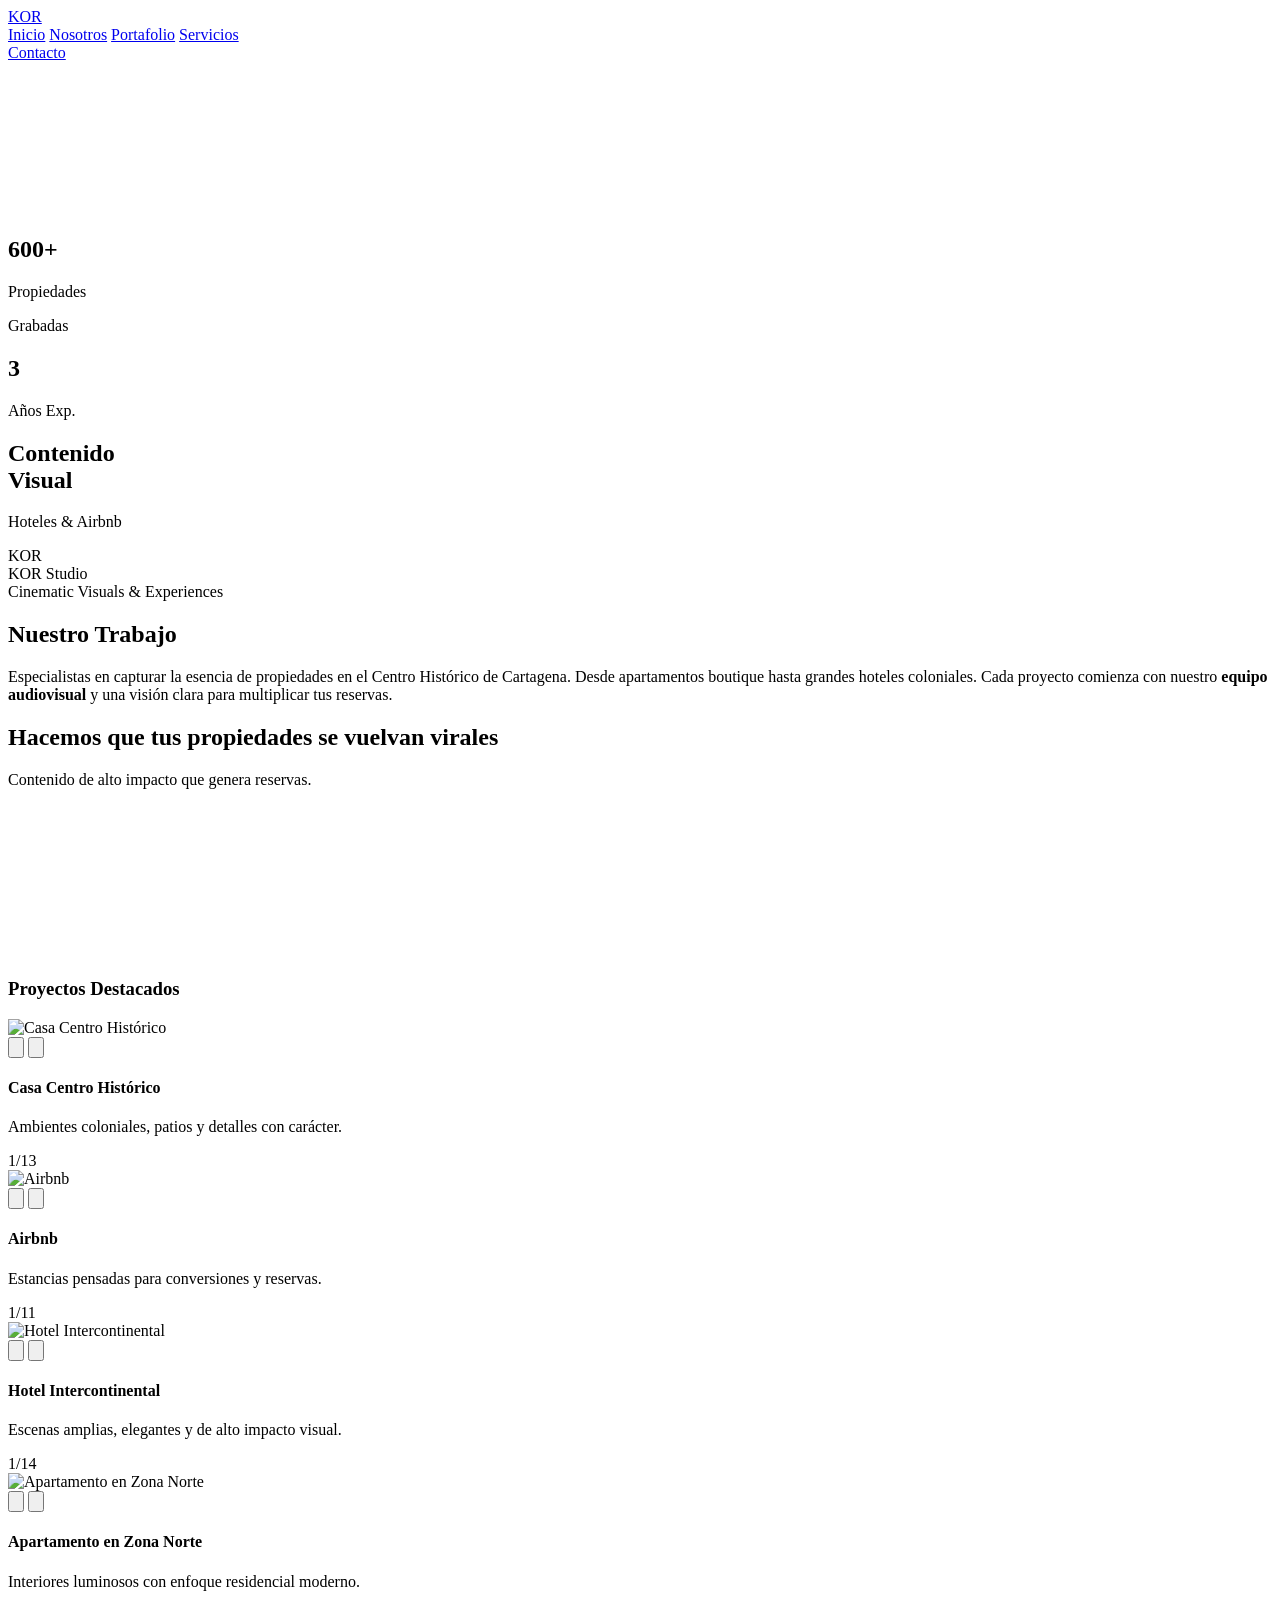
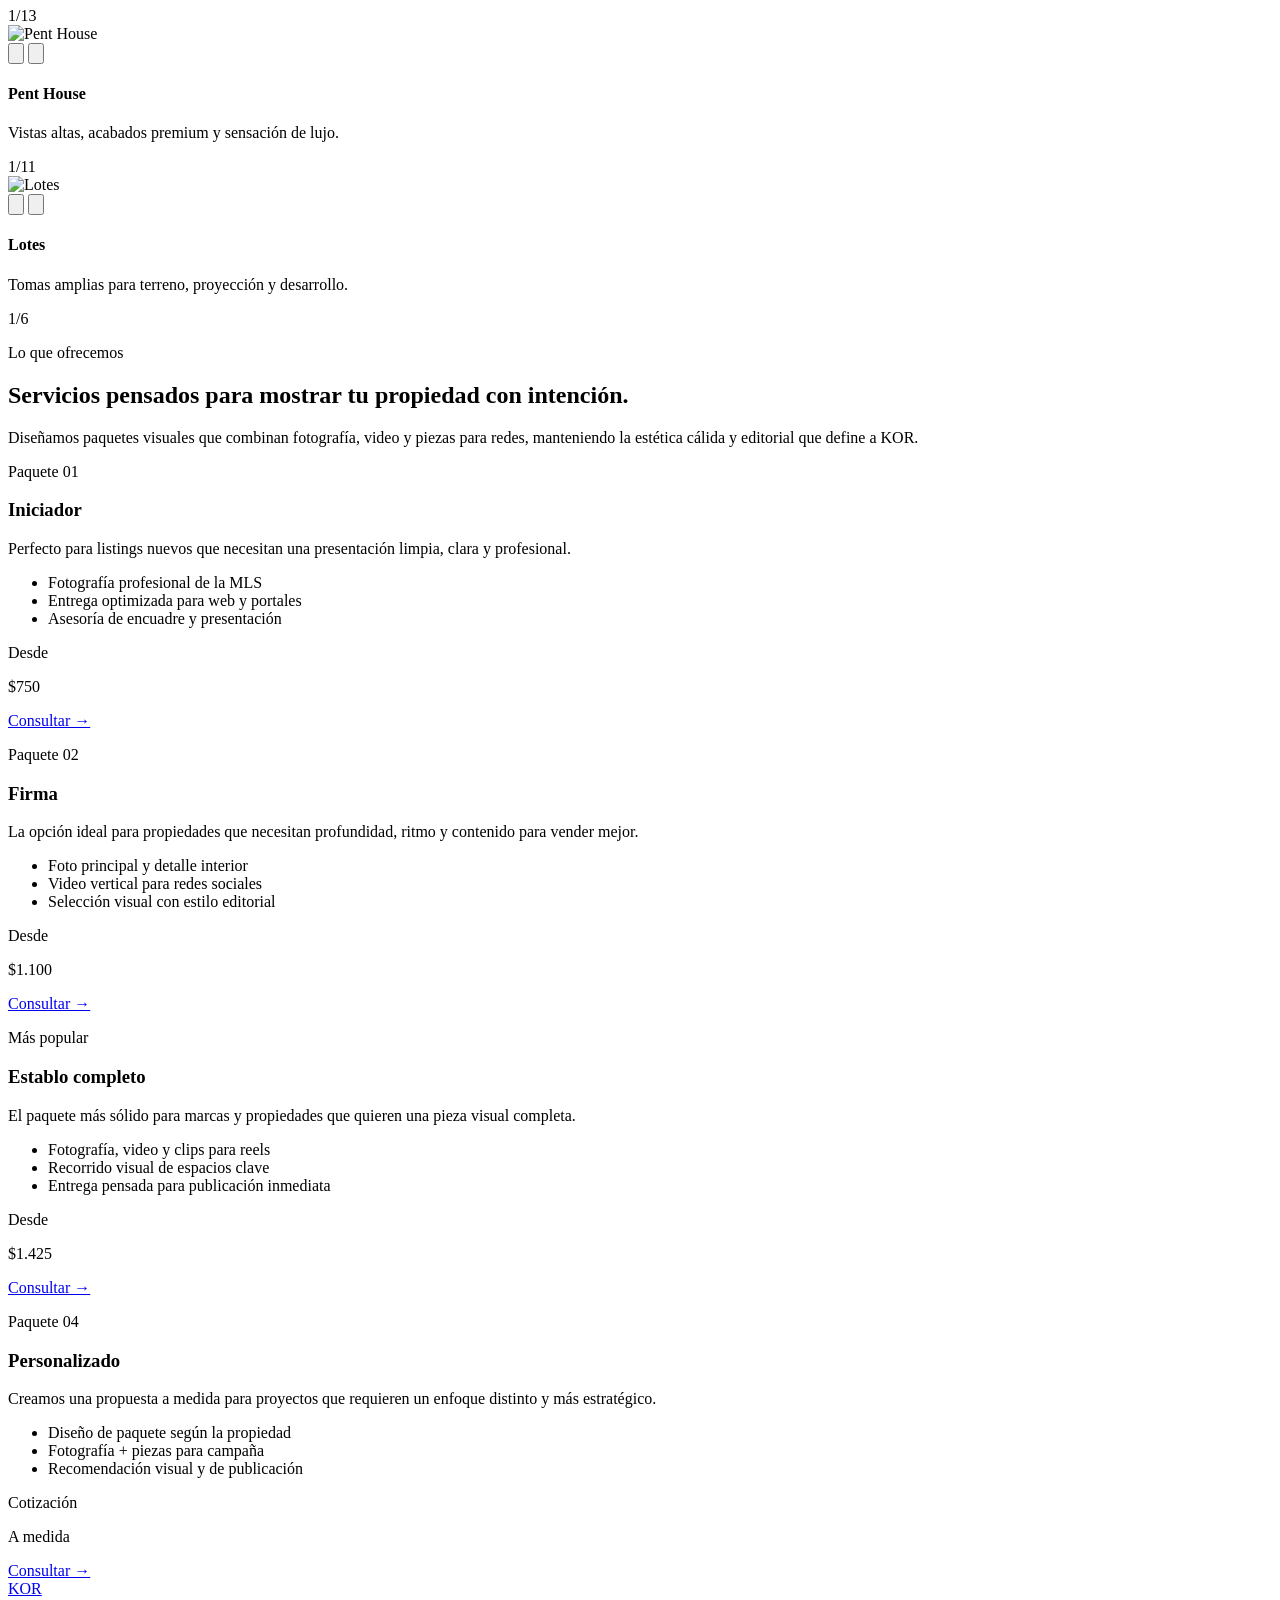
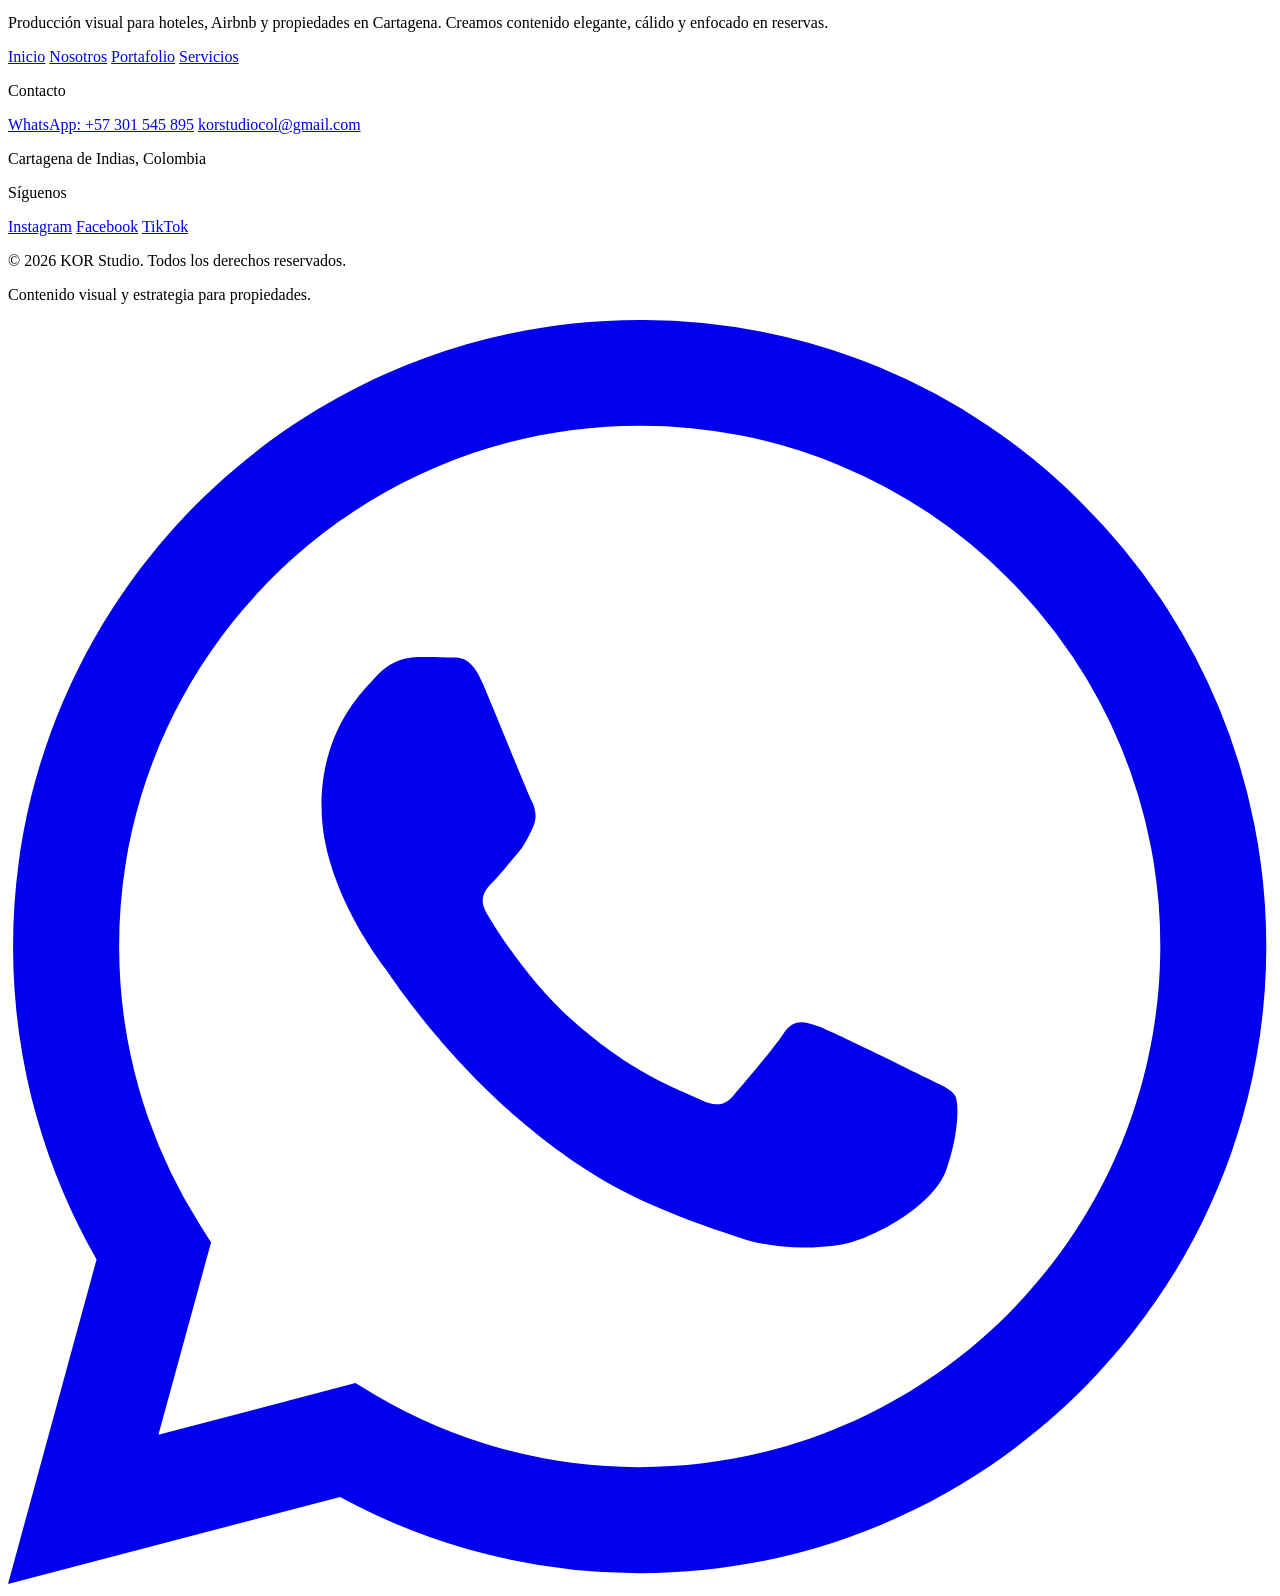
==== commit 0ae71b51: "kor" ====
--- a/index.html
+++ b/index.html
@@ -21,23 +21,23 @@
 
     <header id="main-header"
         class="fixed inset-x-0 top-0 z-50 bg-transparent text-white py-4 px-4 md:px-8 flex justify-between items-center transition-colors duration-500">
-        <div class="text-2xl md:text-3xl logo-serif tracking-widest text-white">
+        <a href="#inicio" class="text-2xl md:text-3xl logo-serif tracking-widest text-white transition hover:text-gray-200">
             KOR
-        </div>
+        </a>
 
         <nav class="hidden md:flex space-x-8 text-sm uppercase tracking-wider font-semibold">
-            <a href="#" class="hover:text-gray-400 transition">Inicio</a>
-            <a href="#" class="hover:text-gray-400 transition">Nosotros</a>
-            <a href="#" class="hover:text-gray-400 transition">Portafolio</a>
-            <a href="#" class="hover:text-gray-400 transition">Servicios</a>
+            <a href="#inicio" class="hover:text-gray-400 transition">Inicio</a>
+            <a href="#nuestro-trabajo" class="hover:text-gray-400 transition">Nosotros</a>
+            <a href="#proyectos-destacados" class="hover:text-gray-400 transition">Portafolio</a>
+            <a href="#servicios" class="hover:text-gray-400 transition">Servicios</a>
         </nav>
-        <a href="#contacto"
+        <a href="contacto.html"
             class="bg-white text-black px-4 py-2 md:px-6 md:py-2 text-xs md:text-sm font-bold uppercase tracking-wide hover:bg-gray-200 transition">
             Contacto
         </a>
     </header>
 
-    <section class="relative h-screen flex items-center justify-center overflow-hidden bg-black">
+    <section id="inicio" class="relative h-screen flex items-center justify-center overflow-hidden bg-black scroll-mt-24 md:scroll-mt-28">
         <video autoplay loop muted playsinline
             class="absolute inset-0 w-full h-full object-cover z-0 pointer-events-none">
             <source src="https://res.cloudinary.com/diedip2so/video/upload/v1782705462/Hero_xfm4mr.mp4"
@@ -67,8 +67,8 @@
         </div>
     </section>
 
-    <section
-        class="max-w-7xl mx-auto px-6 md:px-8 py-16 md:py-20 flex flex-col md:flex-row items-center justify-between border-b border-gray-200">
+    <section id="nuestro-trabajo"
+        class="max-w-7xl mx-auto px-6 md:px-8 py-16 md:py-20 flex flex-col md:flex-row items-center justify-between border-b border-gray-200 scroll-mt-24 md:scroll-mt-28">
         <div class="flex flex-col items-center text-center mb-10 md:mb-0 md:mr-12">
             <div class="text-6xl md:text-7xl logo-serif text-black leading-none tracking-wide">KOR</div>
             <div class="text-2xl md:text-3xl logo-serif text-gray-800 mt-2">KOR Studio</div>
@@ -155,7 +155,7 @@
         </div>
     </section>
 
-    <section class="max-w-7xl mx-auto px-6 md:px-8 py-12">
+    <section id="proyectos-destacados" class="max-w-7xl mx-auto px-6 md:px-8 py-12 scroll-mt-24 md:scroll-mt-28">
         <div class="text-center mb-8">
             <h3 class="text-sm tracking-widest uppercase font-semibold text-gray-500">Proyectos Destacados</h3>
         </div>
@@ -165,7 +165,138 @@
         </div>
     </section>
 
-    <a href="https://wa.me/573015458951" target="_blank" rel="noopener noreferrer"
+    <section id="servicios" class="bg-[#0c0c0c] text-white py-20 md:py-28 border-t border-white/10 scroll-mt-24 md:scroll-mt-28">
+        <div class="max-w-7xl mx-auto px-6 md:px-8">
+            <div class="max-w-3xl">
+                <p class="text-[10px] md:text-xs tracking-[0.35em] uppercase text-white/45 font-semibold">Lo que ofrecemos</p>
+                <h2 class="mt-3 text-3xl md:text-5xl font-bold logo-serif leading-tight">
+                    Servicios pensados para mostrar tu propiedad con intención.
+                </h2>
+                <p class="mt-4 text-sm md:text-base text-white/70 leading-relaxed max-w-2xl">
+                    Diseñamos paquetes visuales que combinan fotografía, video y piezas para redes, manteniendo la
+                    estética cálida y editorial que define a KOR.
+                </p>
+            </div>
+
+            <div class="mt-12 grid gap-6 md:grid-cols-2 xl:grid-cols-4">
+                <article class="rounded-[2rem] border border-white/15 bg-white/8 p-6 backdrop-blur-xl shadow-[0_20px_50px_-30px_rgba(0,0,0,0.8)] transition duration-300 hover:-translate-y-1 hover:border-white/55 hover:shadow-[0_0_40px_rgba(255,255,255,0.18)]">
+                    <p class="text-[10px] tracking-[0.3em] uppercase text-white/45">Paquete 01</p>
+                    <h3 class="mt-3 text-2xl font-semibold">Iniciador</h3>
+                    <p class="mt-3 text-sm text-white/70 leading-relaxed">Perfecto para listings nuevos que necesitan una presentación limpia, clara y profesional.</p>
+                    <ul class="mt-6 space-y-3 text-sm text-white/85">
+                        <li class="flex items-start gap-3"><span class="mt-2 h-2 w-2 rounded-full bg-[#d8b15d]"></span>Fotografía profesional de la MLS</li>
+                        <li class="flex items-start gap-3"><span class="mt-2 h-2 w-2 rounded-full bg-[#d8b15d]"></span>Entrega optimizada para web y portales</li>
+                        <li class="flex items-start gap-3"><span class="mt-2 h-2 w-2 rounded-full bg-[#d8b15d]"></span>Asesoría de encuadre y presentación</li>
+                    </ul>
+                    <div class="mt-8 pt-6 border-t border-white/10 flex items-end justify-between gap-4">
+                        <div>
+                            <p class="text-[10px] tracking-[0.3em] uppercase text-white/45">Desde</p>
+                            <p class="mt-2 text-3xl font-bold">$750</p>
+                        </div>
+                        <a href="contacto.html" class="text-sm font-semibold text-white/85 hover:text-white transition">Consultar →</a>
+                    </div>
+                </article>
+
+                <article class="rounded-[2rem] border border-white/15 bg-white/8 p-6 backdrop-blur-xl shadow-[0_20px_50px_-30px_rgba(0,0,0,0.8)] transition duration-300 hover:-translate-y-1 hover:border-white/55 hover:shadow-[0_0_40px_rgba(255,255,255,0.18)]">
+                    <p class="text-[10px] tracking-[0.3em] uppercase text-white/45">Paquete 02</p>
+                    <h3 class="mt-3 text-2xl font-semibold">Firma</h3>
+                    <p class="mt-3 text-sm text-white/70 leading-relaxed">La opción ideal para propiedades que necesitan profundidad, ritmo y contenido para vender mejor.</p>
+                    <ul class="mt-6 space-y-3 text-sm text-white/85">
+                        <li class="flex items-start gap-3"><span class="mt-2 h-2 w-2 rounded-full bg-[#d8b15d]"></span>Foto principal y detalle interior</li>
+                        <li class="flex items-start gap-3"><span class="mt-2 h-2 w-2 rounded-full bg-[#d8b15d]"></span>Video vertical para redes sociales</li>
+                        <li class="flex items-start gap-3"><span class="mt-2 h-2 w-2 rounded-full bg-[#d8b15d]"></span>Selección visual con estilo editorial</li>
+                    </ul>
+                    <div class="mt-8 pt-6 border-t border-white/10 flex items-end justify-between gap-4">
+                        <div>
+                            <p class="text-[10px] tracking-[0.3em] uppercase text-white/45">Desde</p>
+                            <p class="mt-2 text-3xl font-bold">$1.100</p>
+                        </div>
+                        <a href="contacto.html" class="text-sm font-semibold text-white/85 hover:text-white transition">Consultar →</a>
+                    </div>
+                </article>
+
+                <article class="rounded-[2rem] border border-white/20 bg-white/10 p-6 backdrop-blur-xl shadow-[0_20px_50px_-30px_rgba(0,0,0,0.8)] transition duration-300 hover:-translate-y-1 hover:border-white/60 hover:shadow-[0_0_48px_rgba(255,255,255,0.22)]">
+                    <p class="inline-flex rounded-full bg-white/20 px-3 py-1 text-[10px] font-semibold uppercase tracking-[0.3em] text-white">Más popular</p>
+                    <h3 class="mt-4 text-2xl font-semibold">Establo completo</h3>
+                    <p class="mt-3 text-sm text-white/75 leading-relaxed">El paquete más sólido para marcas y propiedades que quieren una pieza visual completa.</p>
+                    <ul class="mt-6 space-y-3 text-sm text-white/88">
+                        <li class="flex items-start gap-3"><span class="mt-2 h-2 w-2 rounded-full bg-[#d8b15d]"></span>Fotografía, video y clips para reels</li>
+                        <li class="flex items-start gap-3"><span class="mt-2 h-2 w-2 rounded-full bg-[#d8b15d]"></span>Recorrido visual de espacios clave</li>
+                        <li class="flex items-start gap-3"><span class="mt-2 h-2 w-2 rounded-full bg-[#d8b15d]"></span>Entrega pensada para publicación inmediata</li>
+                    </ul>
+                    <div class="mt-8 pt-6 border-t border-white/10 flex items-end justify-between gap-4">
+                        <div>
+                            <p class="text-[10px] tracking-[0.3em] uppercase text-white/45">Desde</p>
+                            <p class="mt-2 text-3xl font-bold">$1.425</p>
+                        </div>
+                        <a href="contacto.html" class="text-sm font-semibold text-white/85 hover:text-white transition">Consultar →</a>
+                    </div>
+                </article>
+
+                <article class="rounded-[2rem] border border-white/15 bg-white/8 p-6 backdrop-blur-xl shadow-[0_20px_50px_-30px_rgba(0,0,0,0.8)] transition duration-300 hover:-translate-y-1 hover:border-white/55 hover:shadow-[0_0_40px_rgba(255,255,255,0.18)]">
+                    <p class="text-[10px] tracking-[0.3em] uppercase text-white/45">Paquete 04</p>
+                    <h3 class="mt-3 text-2xl font-semibold">Personalizado</h3>
+                    <p class="mt-3 text-sm text-white/70 leading-relaxed">Creamos una propuesta a medida para proyectos que requieren un enfoque distinto y más estratégico.</p>
+                    <ul class="mt-6 space-y-3 text-sm text-white/85">
+                        <li class="flex items-start gap-3"><span class="mt-2 h-2 w-2 rounded-full bg-[#d8b15d]"></span>Diseño de paquete según la propiedad</li>
+                        <li class="flex items-start gap-3"><span class="mt-2 h-2 w-2 rounded-full bg-[#d8b15d]"></span>Fotografía + piezas para campaña</li>
+                        <li class="flex items-start gap-3"><span class="mt-2 h-2 w-2 rounded-full bg-[#d8b15d]"></span>Recomendación visual y de publicación</li>
+                    </ul>
+                    <div class="mt-8 pt-6 border-t border-white/10 flex items-end justify-between gap-4">
+                        <div>
+                            <p class="text-[10px] tracking-[0.3em] uppercase text-white/45">Cotización</p>
+                            <p class="mt-2 text-2xl font-bold uppercase tracking-wide">A medida</p>
+                        </div>
+                        <a href="contacto.html" class="text-sm font-semibold text-white/85 hover:text-white transition">Consultar →</a>
+                    </div>
+                </article>
+            </div>
+        </div>
+    </section>
+
+    <footer class="bg-black text-white border-t border-white/10">
+        <div class="max-w-7xl mx-auto px-6 md:px-8 py-14 md:py-16 grid gap-10 lg:grid-cols-[1.2fr_0.8fr_0.8fr]">
+            <div>
+                <a href="#inicio" class="text-4xl md:text-5xl logo-serif tracking-widest inline-block">KOR</a>
+                <p class="mt-5 max-w-md text-sm md:text-base text-white/65 leading-relaxed">
+                    Producción visual para hoteles, Airbnb y propiedades en Cartagena. Creamos contenido elegante,
+                    cálido y enfocado en reservas.
+                </p>
+                <div class="mt-8 flex flex-wrap gap-4 text-xs md:text-sm uppercase tracking-[0.25em] text-white/55">
+                    <a href="#inicio" class="hover:text-white transition">Inicio</a>
+                    <a href="#nuestro-trabajo" class="hover:text-white transition">Nosotros</a>
+                    <a href="#proyectos-destacados" class="hover:text-white transition">Portafolio</a>
+                    <a href="#servicios" class="hover:text-white transition">Servicios</a>
+                </div>
+            </div>
+
+            <div>
+                <p class="text-[10px] tracking-[0.35em] uppercase text-white/40 font-semibold">Contacto</p>
+                <div class="mt-5 space-y-4 text-sm text-white/75">
+                    <a href="https://wa.me/57301545895" target="_blank" rel="noopener noreferrer" class="block hover:text-[#d8b15d] transition">WhatsApp: +57 301 545 895</a>
+                    <a href="mailto:korstudiocol@gmail.com" class="block hover:text-[#d8b15d] transition">korstudiocol@gmail.com</a>
+                    <p>Cartagena de Indias, Colombia</p>
+                </div>
+            </div>
+
+            <div>
+                <p class="text-[10px] tracking-[0.35em] uppercase text-white/40 font-semibold">Síguenos</p>
+                <div class="mt-5 space-y-3 text-sm text-white/75">
+                    <a href="https://www.instagram.com/korstudio.col/" target="_blank" rel="noopener noreferrer" class="block hover:text-[#d8b15d] transition">Instagram</a>
+                    <a href="https://facebook.com" target="_blank" rel="noopener noreferrer" class="block hover:text-[#d8b15d] transition">Facebook</a>
+                    <a href="https://www.tiktok.com" target="_blank" rel="noopener noreferrer" class="block hover:text-[#d8b15d] transition">TikTok</a>
+                </div>
+            </div>
+        </div>
+        <div class="border-t border-white/10">
+            <div class="max-w-7xl mx-auto px-6 md:px-8 py-4 text-[11px] md:text-xs tracking-[0.25em] uppercase text-white/40 flex flex-col md:flex-row md:items-center md:justify-between gap-2">
+                <p>© 2026 KOR Studio. Todos los derechos reservados.</p>
+                <p>Contenido visual y estrategia para propiedades.</p>
+            </div>
+        </div>
+    </footer>
+
+    <a href="https://wa.me/57301545895" target="_blank" rel="noopener noreferrer"
         class="fixed bottom-6 right-6 md:bottom-8 md:right-8 bg-[#25D366] text-white p-3 md:p-4 rounded-full shadow-2xl hover:bg-[#1ebd57] transition hover:-translate-y-1 z-50">
         <svg xmlns="http://www.w3.org/2000/svg" class="w-6 h-6 md:w-8 md:h-8" fill="currentColor" viewBox="0 0 16 16">
             <path
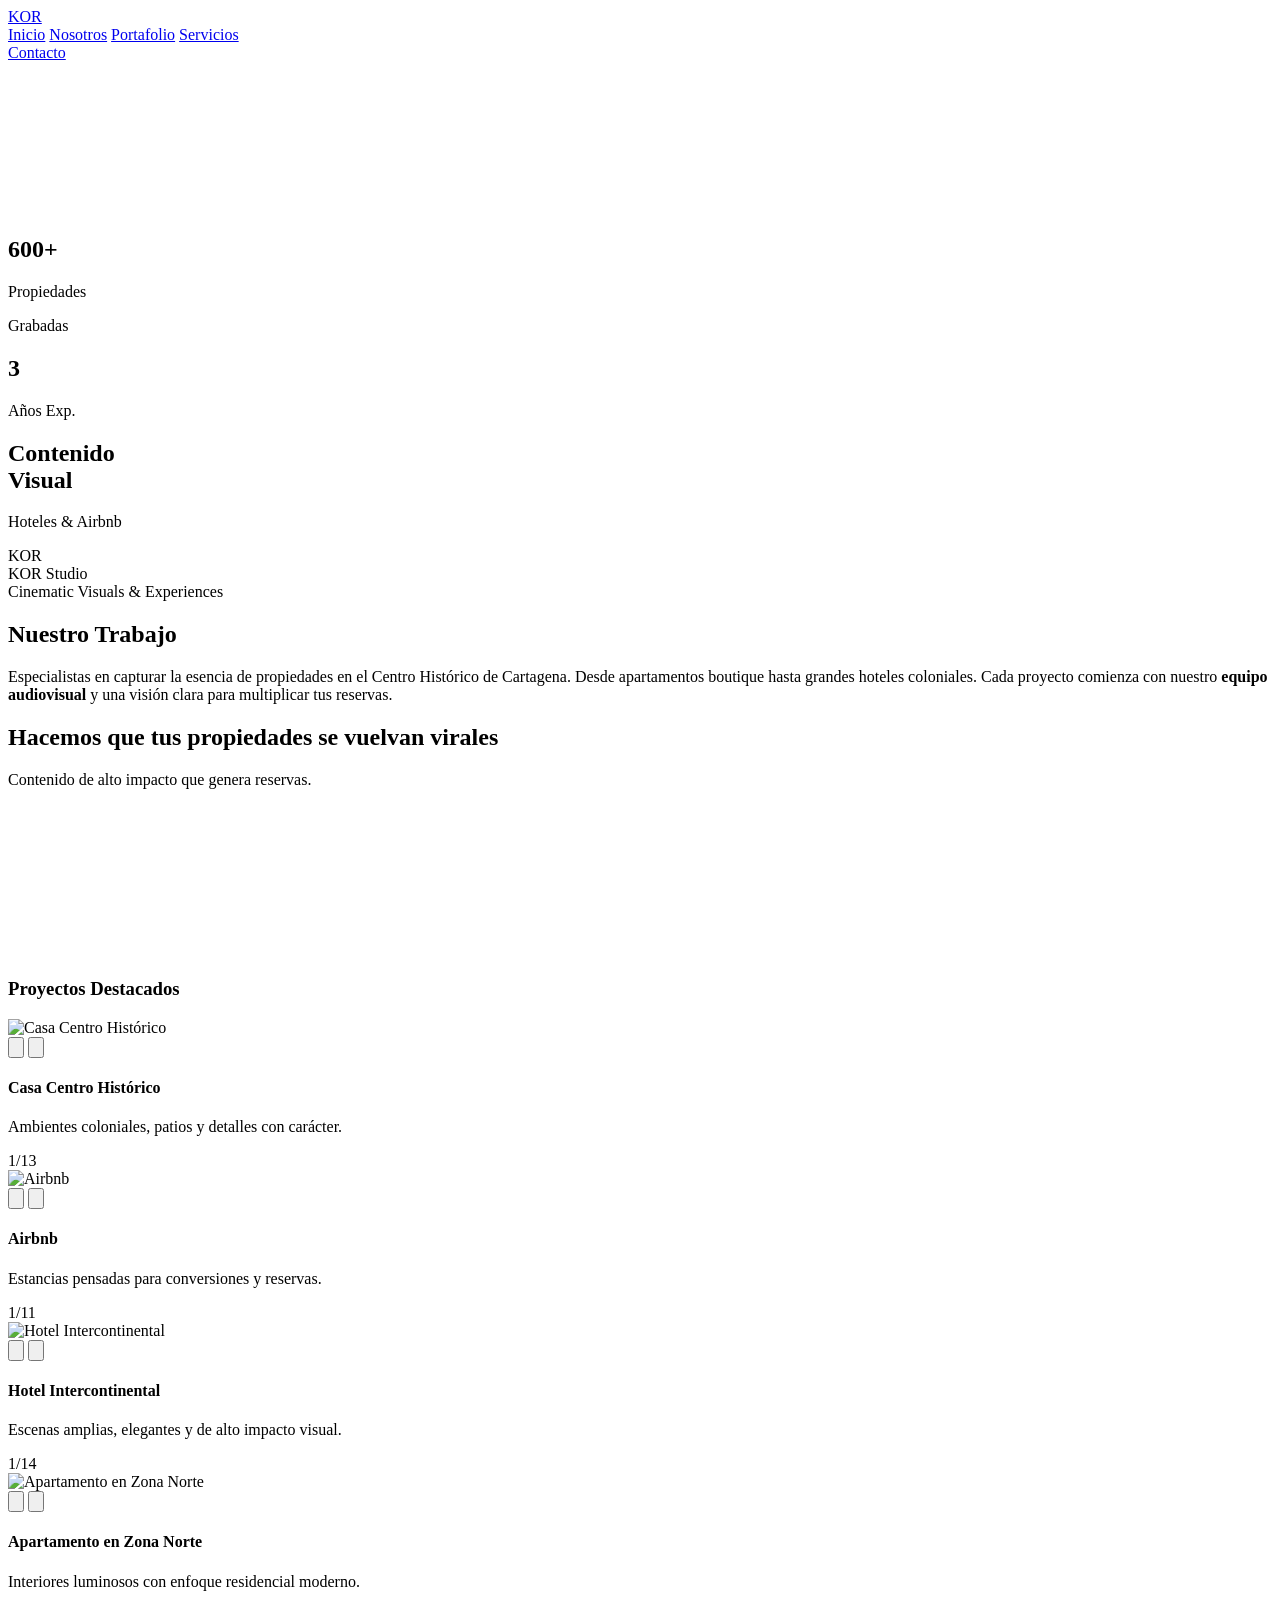
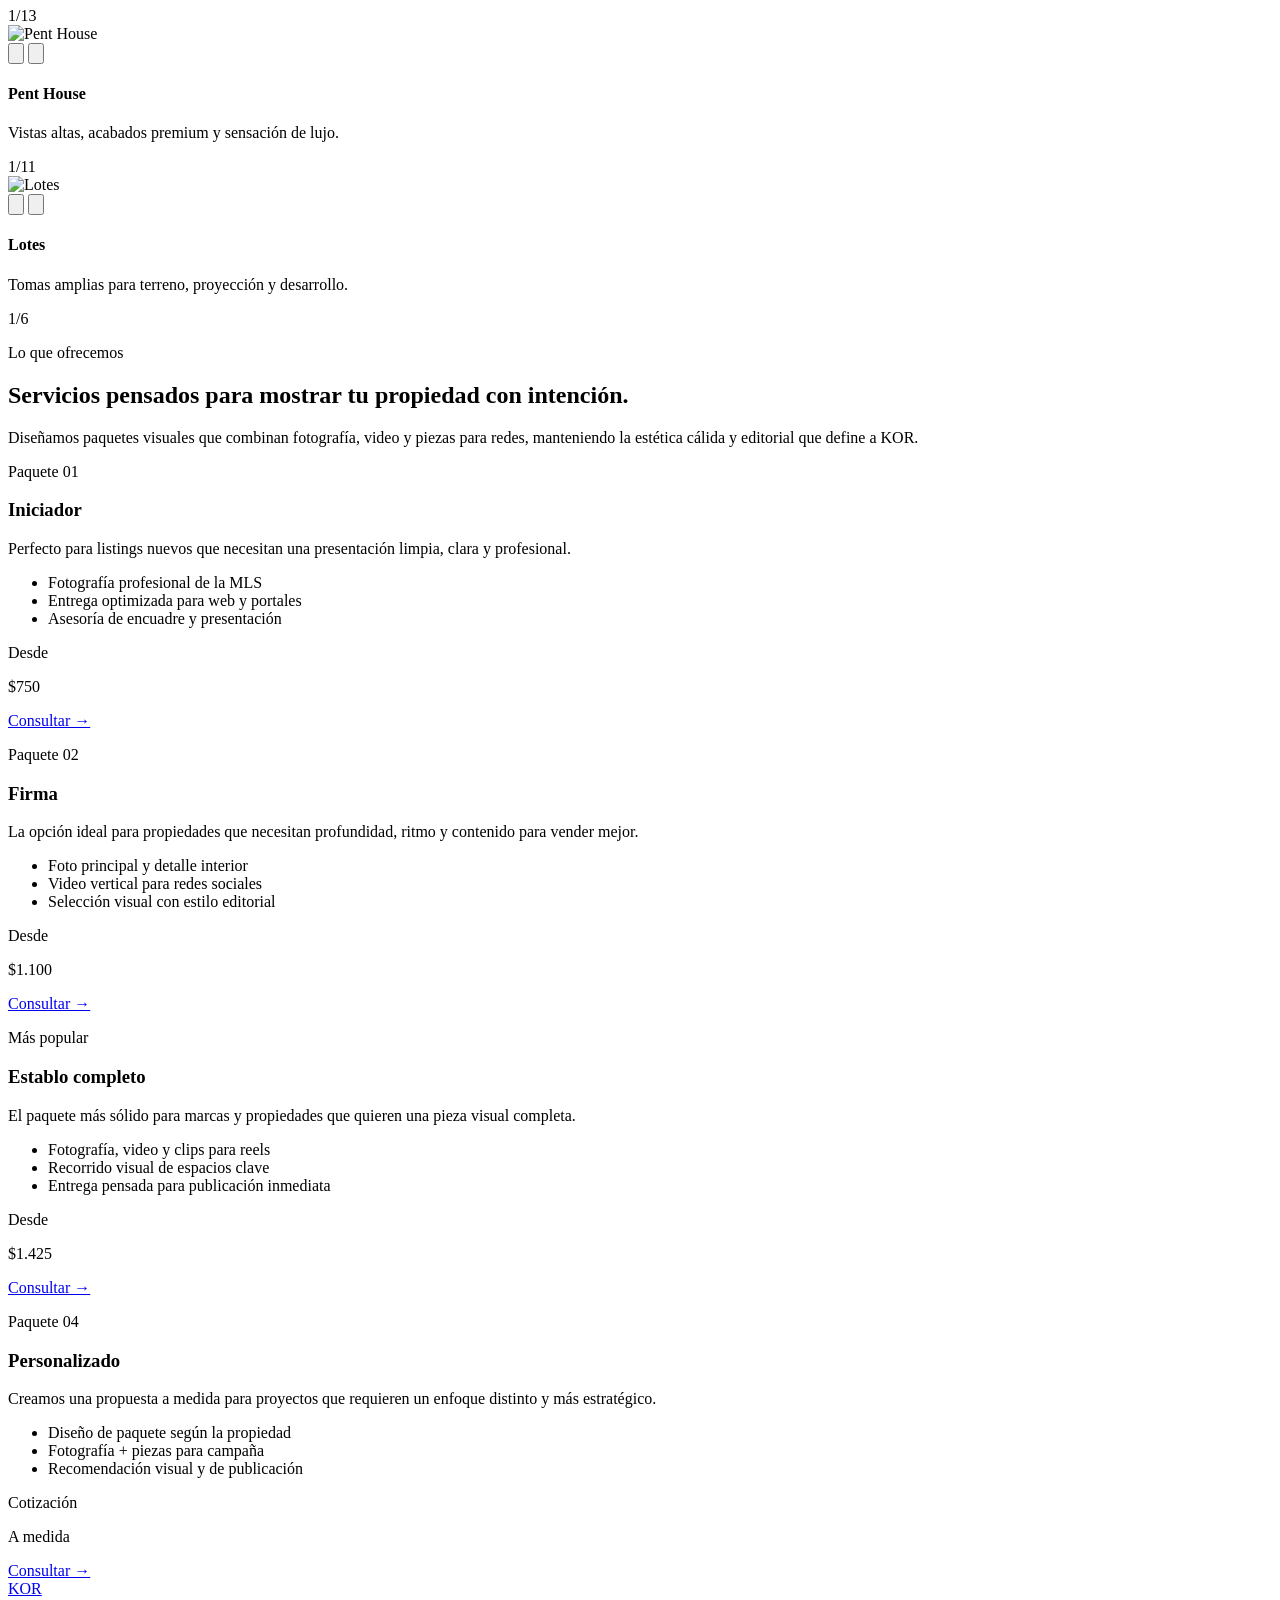
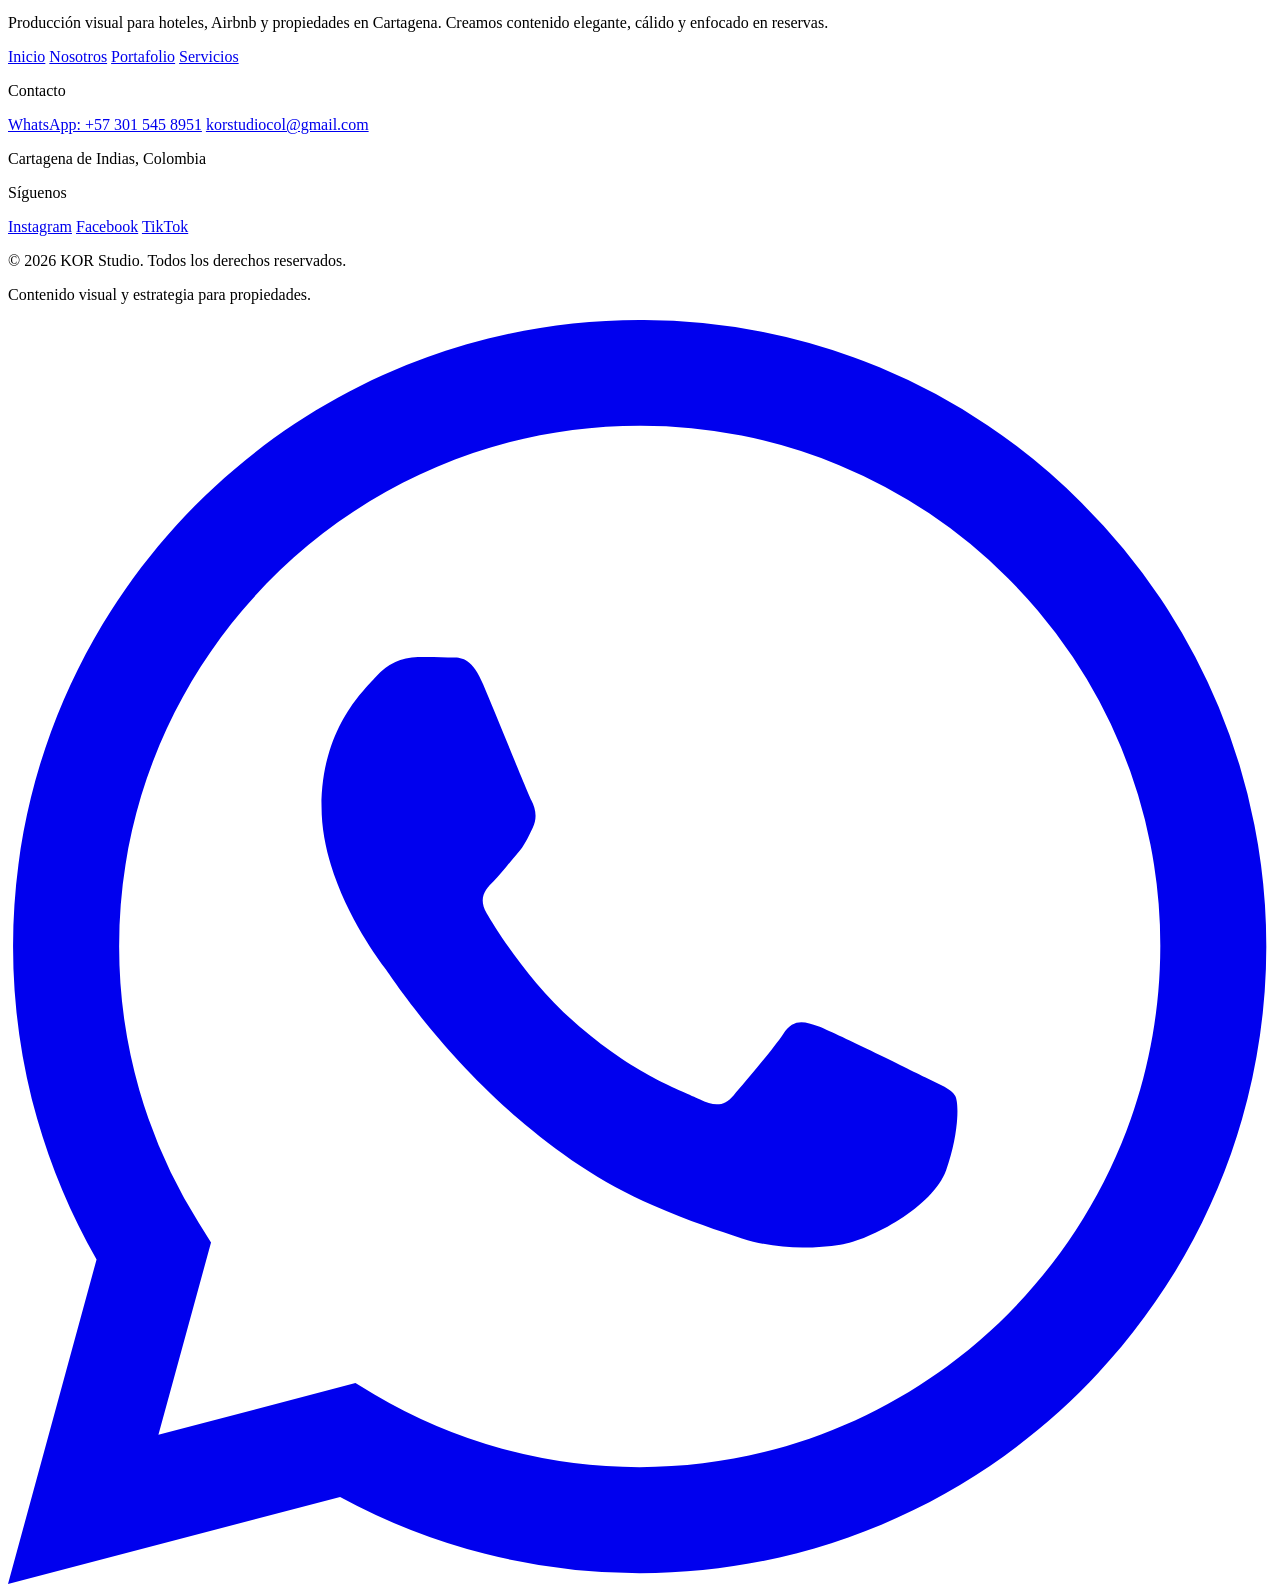
==== commit 1c0005db: "kor" ====
--- a/index.html
+++ b/index.html
@@ -273,7 +273,7 @@
             <div>
                 <p class="text-[10px] tracking-[0.35em] uppercase text-white/40 font-semibold">Contacto</p>
                 <div class="mt-5 space-y-4 text-sm text-white/75">
-                    <a href="https://wa.me/57301545895" target="_blank" rel="noopener noreferrer" class="block hover:text-[#d8b15d] transition">WhatsApp: +57 301 545 895</a>
+                    <a href="https://wa.me/573015458951" target="_blank" rel="noopener noreferrer" class="block hover:text-[#d8b15d] transition">WhatsApp: +57 301 545 8951</a>
                     <a href="mailto:korstudiocol@gmail.com" class="block hover:text-[#d8b15d] transition">korstudiocol@gmail.com</a>
                     <p>Cartagena de Indias, Colombia</p>
                 </div>
@@ -296,7 +296,7 @@
         </div>
     </footer>
 
-    <a href="https://wa.me/57301545895" target="_blank" rel="noopener noreferrer"
+    <a href="https://wa.me/573015458951" target="_blank" rel="noopener noreferrer"
         class="fixed bottom-6 right-6 md:bottom-8 md:right-8 bg-[#25D366] text-white p-3 md:p-4 rounded-full shadow-2xl hover:bg-[#1ebd57] transition hover:-translate-y-1 z-50">
         <svg xmlns="http://www.w3.org/2000/svg" class="w-6 h-6 md:w-8 md:h-8" fill="currentColor" viewBox="0 0 16 16">
             <path
